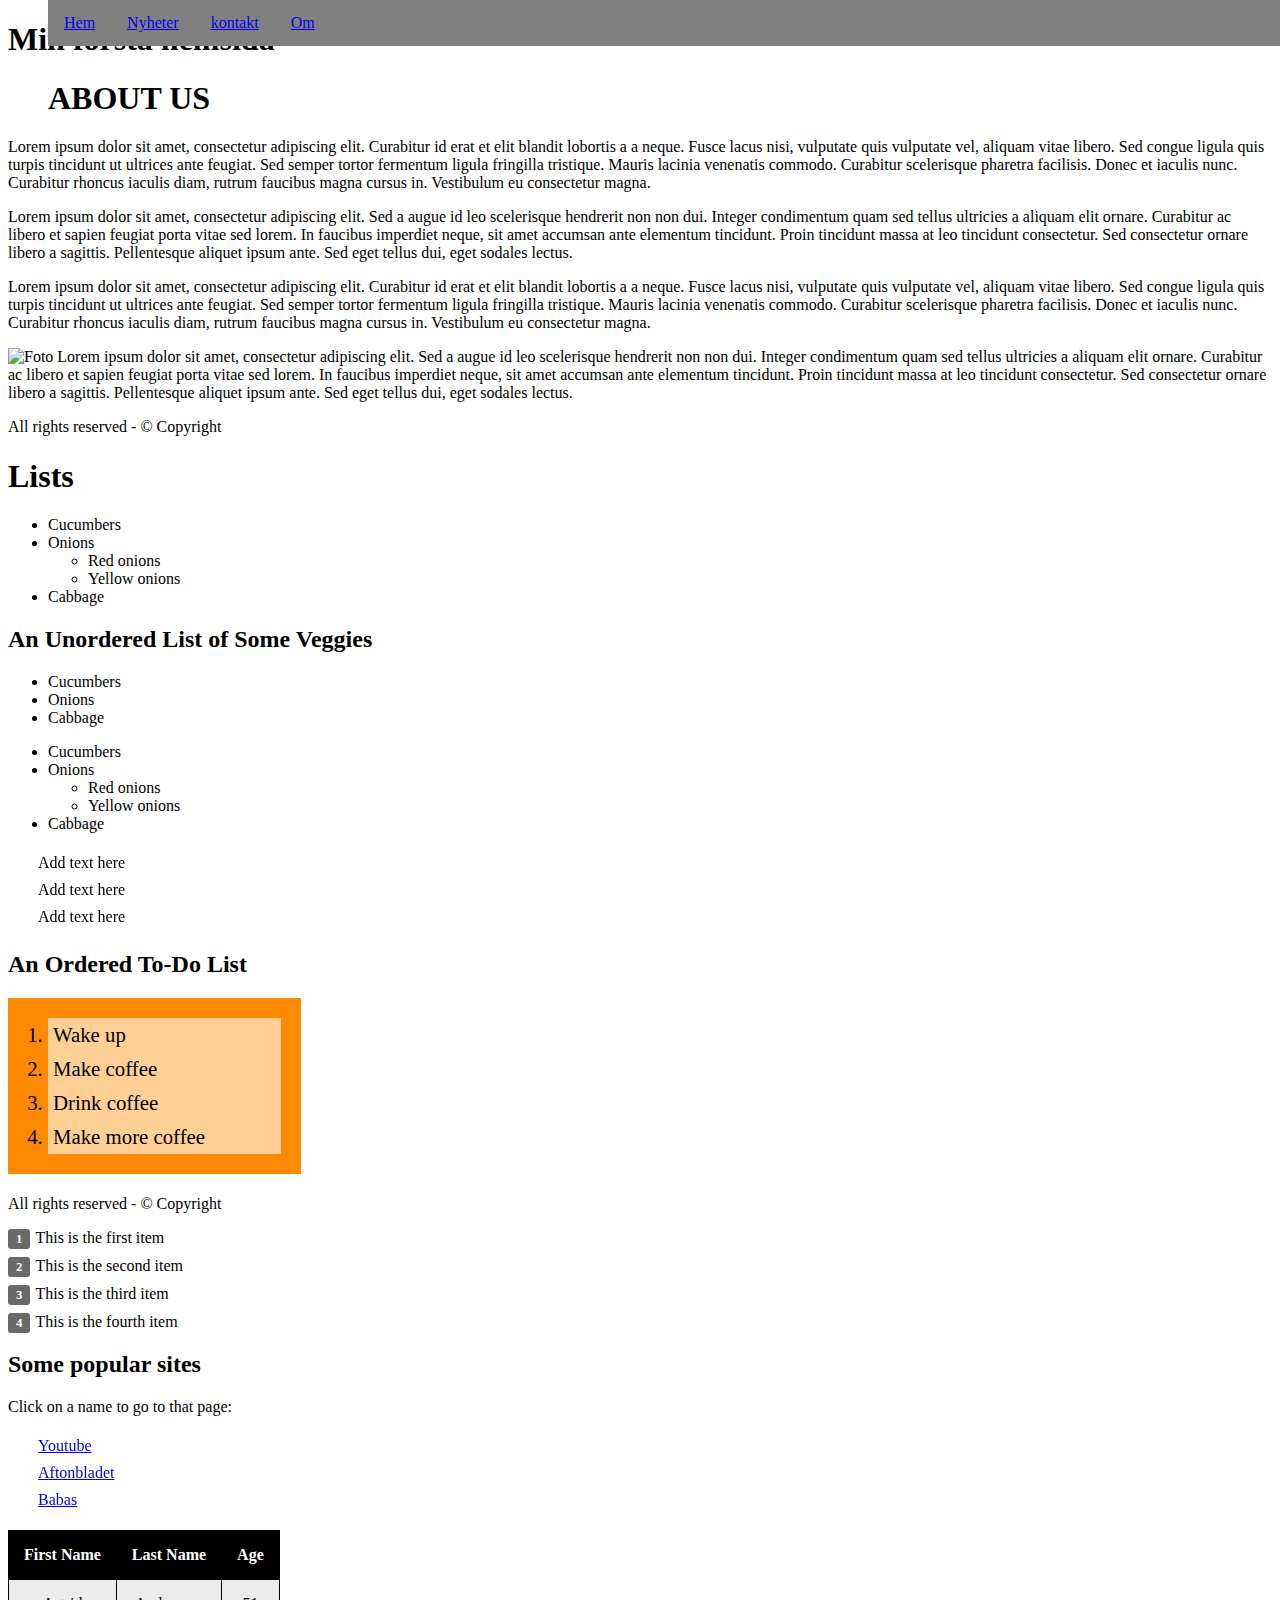
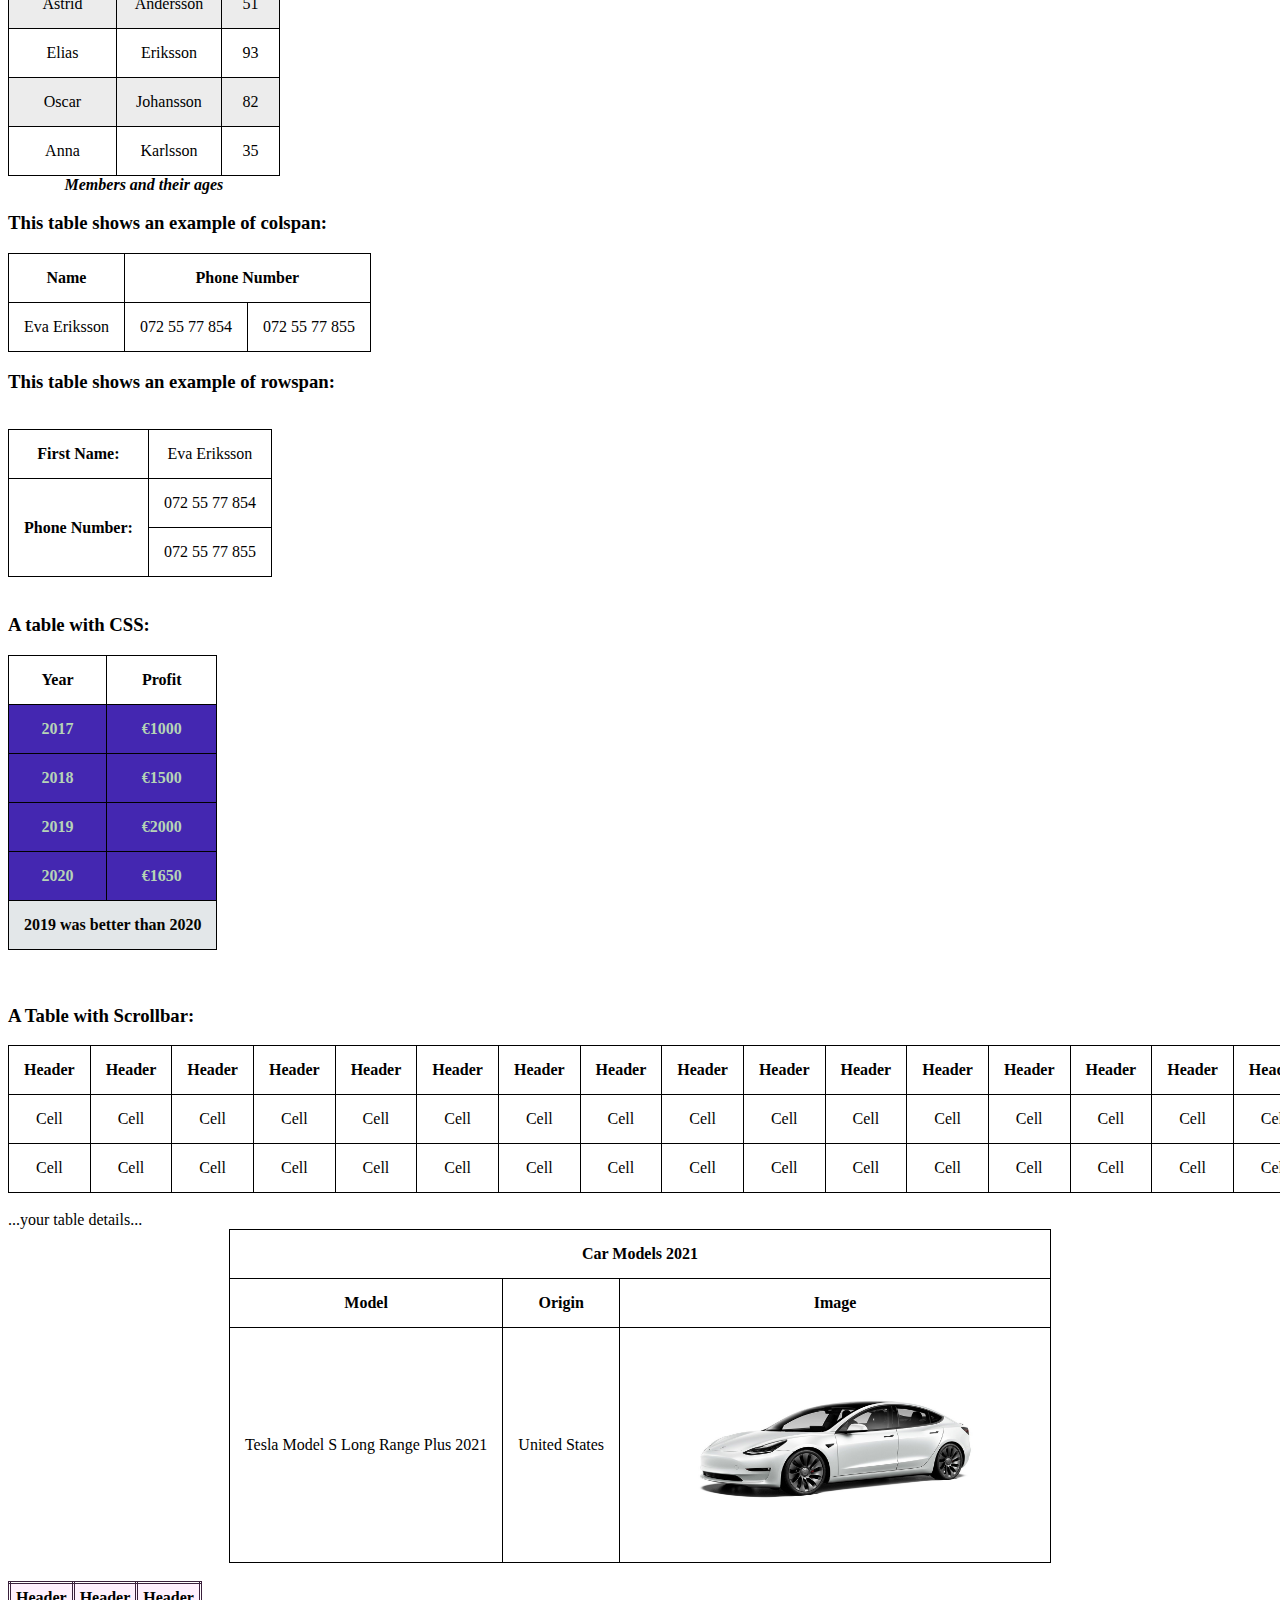
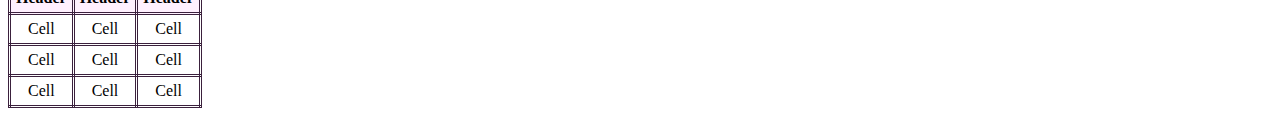
==== about.html @ 67925290 "Update about.html" ====
<!DOCTYPE html>
<html>
<head>
    <title>Exempel 1 navigation bar</title>
    <meta charset = "utf-8" />
    <link href = "css/navigation.css" rel="stylesheet" type="text/css" />
</head>
<body>
<!--wrapper börjar-->
    <div class="wrapper">
    <header class="header">
        <h1>Min första hemsida</h1>
    </header>
    <header class="mainmenu">
        <ul>
            <body>
                <div class="wrapper">
                    <header class ="header">
                        <h1>ABOUT US</h1>
                    </header
                        <header class="mainmenu">
                        <ul class="navbar">
                            <li><a href="home.html">Hem</a></li>
                            <li><a href="news.html">Nyheter</a></li>
                            <li><a href="contacts.html">kontakt</a></li>
                            <li><a href="about.html">Om</a></li>
                        </ul>
                    </header>
    <div class="wrapper_2col">
    <div class="leftcol">
      <p>
      Lorem ipsum dolor sit amet, consectetur adipiscing elit. Curabitur id erat
      et elit blandit lobortis a a neque. Fusce lacus nisi, vulputate quis vulputate
      vel, aliquam vitae libero. Sed congue ligula quis turpis tincidunt ut
      ultrices ante feugiat. Sed semper tortor fermentum ligula fringilla tristique.
      Mauris lacinia venenatis commodo. Curabitur scelerisque pharetra facilisis.
      Donec et iaculis nunc. Curabitur rhoncus iaculis diam, rutrum faucibus
      magna cursus in. Vestibulum eu consectetur magna.
      </p>
      <p>
        Lorem ipsum dolor sit amet, consectetur adipiscing elit. Sed a augue id
        leo scelerisque hendrerit non non dui. Integer condimentum quam sed tellus
        ultricies a aliquam elit ornare. Curabitur ac libero et sapien feugiat
        porta vitae sed lorem. In faucibus imperdiet neque, sit amet accumsan
        ante elementum tincidunt. Proin tincidunt massa at leo tincidunt consectetur.
        Sed consectetur ornare libero a sagittis. Pellentesque aliquet ipsum ante.
        Sed eget tellus dui, eget sodales lectus.
      </p>
    </div><!--leftcol slutar-->
    <div class="rightcol">
      <p>
        Lorem ipsum dolor sit amet, consectetur adipiscing elit. Curabitur id erat
        et elit blandit lobortis a a neque. Fusce lacus nisi, vulputate quis vulputate
        vel, aliquam vitae libero. Sed congue ligula quis turpis tincidunt ut
        ultrices ante feugiat. Sed semper tortor fermentum ligula fringilla tristique.
        Mauris lacinia venenatis commodo. Curabitur scelerisque pharetra facilisis.
        Donec et iaculis nunc. Curabitur rhoncus iaculis diam, rutrum faucibus
        magna cursus in. Vestibulum eu consectetur magna.
      </p>
      <p><img src="img/andreas.jpg" height="300" width="201" alt="Foto" />
        Lorem ipsum dolor sit amet, consectetur adipiscing elit. Sed a augue id
        leo scelerisque hendrerit non non dui. Integer condimentum quam sed tellus
        ultricies a aliquam elit ornare. Curabitur ac libero et sapien feugiat
        porta vitae sed lorem. In faucibus imperdiet neque, sit amet accumsan
        ante elementum tincidunt. Proin tincidunt massa at leo tincidunt consectetur.
        Sed consectetur ornare libero a sagittis. Pellentesque aliquet ipsum ante.
        Sed eget tellus dui, eget sodales lectus.
      </p>
      <div class="push"></div>
    </div><!--rightcol slutar-->
    </div><!--wrapper2col slutar-->
    <footer class="footer">
      <p>All rights reserved - &#169; Copyright</p>
<h1>Lists</h1>

<!--Unordered list start-->
        <ul class="unordered"> <li>Cucumbers</li> <li>Onions</li> <ul class="nested-ul"> <li>Red onions</li> <li>Yellow onions</li> </ul> <li>Cabbage</li> </ul>
        <h2> An Unordered List of Some Veggies </h2>

<ul>

<li>Cucumbers</li>

<li>Onions</li>

<li>Cabbage</li>

</ul>

<!--Unordered list end-->
        <ul>

<li>Cucumbers</li>

<li>Onions</li>

<ul>

<li>Red onions</li>

<li>Yellow onions</li>

</ul>

<li>Cabbage</li>

</ul>

        <ul class="list-image">

<li> Add text here </li>

<li> Add text here </li>

<li> Add text here </li>

</ul>
        
       
        
<!--Ordered list start-->
        <h2> An Ordered To-Do List </h2>

<ol class="ordered">

<li>Wake up</li>

<li>Make coffee</li>

<li>Drink coffee</li>

<li>Make more coffee</li>

</ol>

<!--Ordered list end-->

<!--Table start-->

<!--Table end-->

<footer class="footer">

<p>All rights reserved - &#169; Copyright</p>

</footer>

</div>

<!--wrapper slutar-->
<ol class="custom-box-list">

<li>This is the first item</li>

<li>This is the second item</li>

<li>This is the third item</li>

<li>This is the fourth item</li>

</ol>

 <h2>Some popular sites</h2>
        <p>Click on a name to go to that page:</p>
        <ul class="popular-sites">
            <li><a href="https://www.youtube.com/">Youtube</a></li>
            <li><a href="https://www.aftonbladet.se/">Aftonbladet</a></li>
            <li><a href="https://www.babas.nu/">Babas</a></li>
</ul> 
                    
                    
<!--Table start-->
<table class="table-simple">
    <caption>Members and their ages</caption>
<tr>
    <th>First Name</th>
    <th>Last Name</th>
    <th>Age</th>
</tr>

<tr>
    <td>Astrid</td>
    <td>Andersson</td>
    <td>51</td>
    </tr>
    
<tr>
    <td>Elias</td>
    <td>Eriksson</td>
    <td>93</td>
    </tr>

<tr>
    <td>Oscar</td>
    <td>Johansson</td>
    <td>82</td>
    </tr>

<tr>
    <td>Anna</td>
    <td>Karlsson</td>
    <td>35</td>
    </tr>

</table>
                    
<h3>This table shows an example of colspan:</h3>

<table>

<tr>

<th>Name</th>

<th colspan="2">Phone Number</th>

</tr>

<tr>
    <td>Eva Eriksson</td>
    <td>072 55 77 854</td>
    <td>072 55 77 855</td>

</tr>

</table>
<h3>This table shows an example of rowspan:</h3>

<table>

<br>                   
    

<tr>

<th>First Name:</th>

<td>Eva Eriksson </td>

</tr>

<tr>

<th rowspan="2">Phone Number:</th>

<td>072 55 77 854</td>

</tr>

<tr>

<td>072 55 77 855</td>

</tr>

</table>

<br>                   
                    
                    
<h3>A table with CSS:</h3>

<table class="head-body-foot">

<thead>

<tr>

<th>Year</th>

<th>Profit</th>

</tr>

</thead>

<tbody>

<tr>

<td>2017</td>

<td>€1000</td>

</tr>

<tr>

<td>2018</td>

<td>€1500</td>

</tr>

<tr>

<td>2019</td>

<td>€2000</td>

</tr>

<tr>

<td>2020</td>

<td>€1650</td>

</tr>

</tbody>

<tfoot>

<tr>

<td colspan="2">2019 was better than 2020</td>

</tr>

</tfoot>

</table>

<br>
                    

<br>
</body
<link href="CSS/lists-tables.css" rel="stylesheet" type="text/css" />                    
</html>
           
<!-- Table with scrollbar -->   
<h3>A Table with Scrollbar:</h3>
    <table class="many-columns">
      <thead>
        <tr>
          <th>Header</th>
          <th>Header</th>
          <th>Header</th>
          <th>Header</th>
          <th>Header</th>
          <th>Header</th>
          <th>Header</th>
          <th>Header</th>
          <th>Header</th>
          <th>Header</th>
          <th>Header</th>
          <th>Header</th>
          <th>Header</th>
          <th>Header</th>
          <th>Header</th>
          <th>Header</th>
          <th>Header</th>
          <th>Header</th>
          <th>Header</th>
          <th>Header</th>
          <th>Header</th>
          <th>Header</th>
          <th>Header</th>
          <th>Header</th>
          <th>Header</th>
          <th>Header</th>
          <th>Header</th>
          <th>Header</th>
          <th>Header</th>
          <th>Header</th>
        </tr>
      </thead>
      <tbody>
        <tr>
          <td>Cell</td>
          <td>Cell</td>
          <td>Cell</td>
          <td>Cell</td>
          <td>Cell</td>
          <td>Cell</td>
          <td>Cell</td>
          <td>Cell</td>
          <td>Cell</td>
          <td>Cell</td>
          <td>Cell</td>
          <td>Cell</td>
          <td>Cell</td>
          <td>Cell</td>
          <td>Cell</td>
          <td>Cell</td>
          <td>Cell</td>
          <td>Cell</td>
          <td>Cell</td>
          <td>Cell</td>
          <td>Cell</td>
          <td>Cell</td>
          <td>Cell</td>
          <td>Cell</td>
          <td>Cell</td>
          <td>Cell</td>
          <td>Cell</td>
          <td>Cell</td>
          <td>Cell</td>
          <td>Cell</td>
        </tr>
        <tr>
          <td>Cell</td>
          <td>Cell</td>
          <td>Cell</td>
          <td>Cell</td>
          <td>Cell</td>
          <td>Cell</td>
          <td>Cell</td>
          <td>Cell</td>
          <td>Cell</td>
          <td>Cell</td>
          <td>Cell</td>
          <td>Cell</td>
          <td>Cell</td>
          <td>Cell</td>
          <td>Cell</td>
          <td>Cell</td>
          <td>Cell</td>
          <td>Cell</td>
          <td>Cell</td>
          <td>Cell</td>
          <td>Cell</td>
          <td>Cell</td>
          <td>Cell</td>
          <td>Cell</td>
          <td>Cell</td>
          <td>Cell</td>
          <td>Cell</td>
          <td>Cell</td>
          <td>Cell</td>
          <td>Cell</td>
        </tr>
      </tbody>
    </table>
    <br>
                
<dive class="scroll-bar"
 
<table>
    ...your table details...
                </table>
            </dive>
        

        
<table class="table-image">

<tr>

<th colspan="3">Car Models 2021</th>

</tr>

<tr>

<th>Model</th>

<th>Origin</th>

<th>Image</th>

</tr>

<tr>

<td>Tesla Model S Long Range Plus 2021</td>

<td>United States</td>

<td><img src="tesla.png" alt="Tesla car 2021" height=200 width=400></td>

</tr>

</table>

<br>
 
        
<table class="GeneratedTable">
  <thead>
    <tr>
      <th>Header</th>
      <th>Header</th>
      <th>Header</th>
    </tr>
  </thead>
  <tbody>
    <tr>
      <td>Cell</td>
      <td>Cell</td>
      <td>Cell</td>
    </tr>
    <tr>
      <td>Cell</td>
      <td>Cell</td>
      <td>Cell</td>
    </tr>
    <tr>
      <td>Cell</td>
      <td>Cell</td>
      <td>Cell</td>
    </tr>
  </tbody>
</table>
---- css/navigation.css ----
.navbar {
  list-style-type: none; 
  margin: 0; 
  padding: 0; 
  background-color: grey;
  position: fixed;
  top: 0;
  width: 100%;
}

.navbar li{
  float: left;
}

.navbar li a {
  display: block; 
  color: 000; 
  text-align: center; 
  padding: 14px 16px; 
  text decoration: none; 
  text-align: center;
}

.navbar li a:hover {
  background-color: #111; 
  color: white;
} 

.ordered {
  background: #FD8A00;
  padding: 20px;
  width: 20%;
  font-family: 'Brush Script MT', cursive;
  font-size: 1.3em;

}

.ordered li {
  background: #FFCF95;
  padding: 5px;
  margin-left: 20px;

}

.custom-box-list {
  margin: 0;
  padding: 0;
  list-style-type: none;
  
}

.custom-box-list li {
  counter-increment: step-counter;
  margin-bottom: 10px;

}

.custom-box-list li::before {
  content: counter(step-counter);
  margin-right: 5px;
  font-size: 80%;
  background-color: rgb(105,105,105);
  color: white;
  font-weight: bold;
  padding: 3px 8px;
  border-radius: 3px;

}

.list-image {
  list-style: none;
  padding-left: 0;

}

.list-image li {
  position: relative;
  padding-left: 30px;
  line-height: 170%;

}

.list-image {
  list-style: none;
  padding-left: 0;

}

.list-image li {
  position: relative;
  padding-left: 30px;
  line-height: 170%;

}

.list-image li:before {
  content: '';
  width: 20px;
  height: 20px;
  position: absolute;
  background-image: url('cat (1)');
  background-size: cover;
  background-position: center;
  left: 0;
  top: 50%;
  transform: translateY(-50%)

}





.popular-sites {
  list-style: none;
  padding-left: 0;

}

.popular-sites li {
  position: relative;
  padding-left: 30px;
  line-height: 170%;

}

.popular-sites li:before {
  content: '';
  width: 20px;
  height: 20px;
  position: absolute;
  background-image: url('pink-cosmos');
  background-size: cover;
  background-position: center;
  left: 0;
  top: 50%;
  transform: translateY(-50%)

}


table, th,td {

border: 1px solid black;

border-collapse: collapse;

}

th,td {

padding: 15px;

text-align: center;

}

caption {

caption-side: bottom;

text-align: center;

font-style: italic;

font-weight: bold;

color: black;

}

.table-simple th {

background-color: black;

color: white;

}

.table-simple tr:nth-child(even) {

background-color: #ececec;

}

.table-simple tr:nth-child(odd) {

background-color: #fff;

}

.table-simple tr:hover {

background-color: #acffe3;

<<<<<<< HEAD:css/navigation.css
}
=======
}

.head-body-foot thead {

color: purple;

background-color: rgb(243, 136, 13);

}

.head-body-foot tbody {

color: rgb(182, 212, 182);

font-weight: bold;

background-color: rgb(68, 39, 177);

}

.head-body-foot tfoot {

color: rgb(5, 4, 0);

background-color: rgb(227, 231, 233);

font-weight:bold ;

}

.head-body-foot thead:hover {

background-color: #acffe3;
}


.scroll-bar {
  overflow-x: auto; 
}

.table-image {

margin: 0 auto;

}

<style>
table.GeneratedTable {
  width: 70%;
  background-color: #fef0ff;
  border-collapse: collapse;
  border-width: 3px;
  border-color: #3a203c;
  border-style: double;
  color: #590769;
}

table.GeneratedTable td, table.GeneratedTable th {
  border-width: 3px;
  border-color: #3a203c;
  border-style: double;
  padding: 5px;
}

table.GeneratedTable thead {
  background-color: #fff0fe;
}
</style>
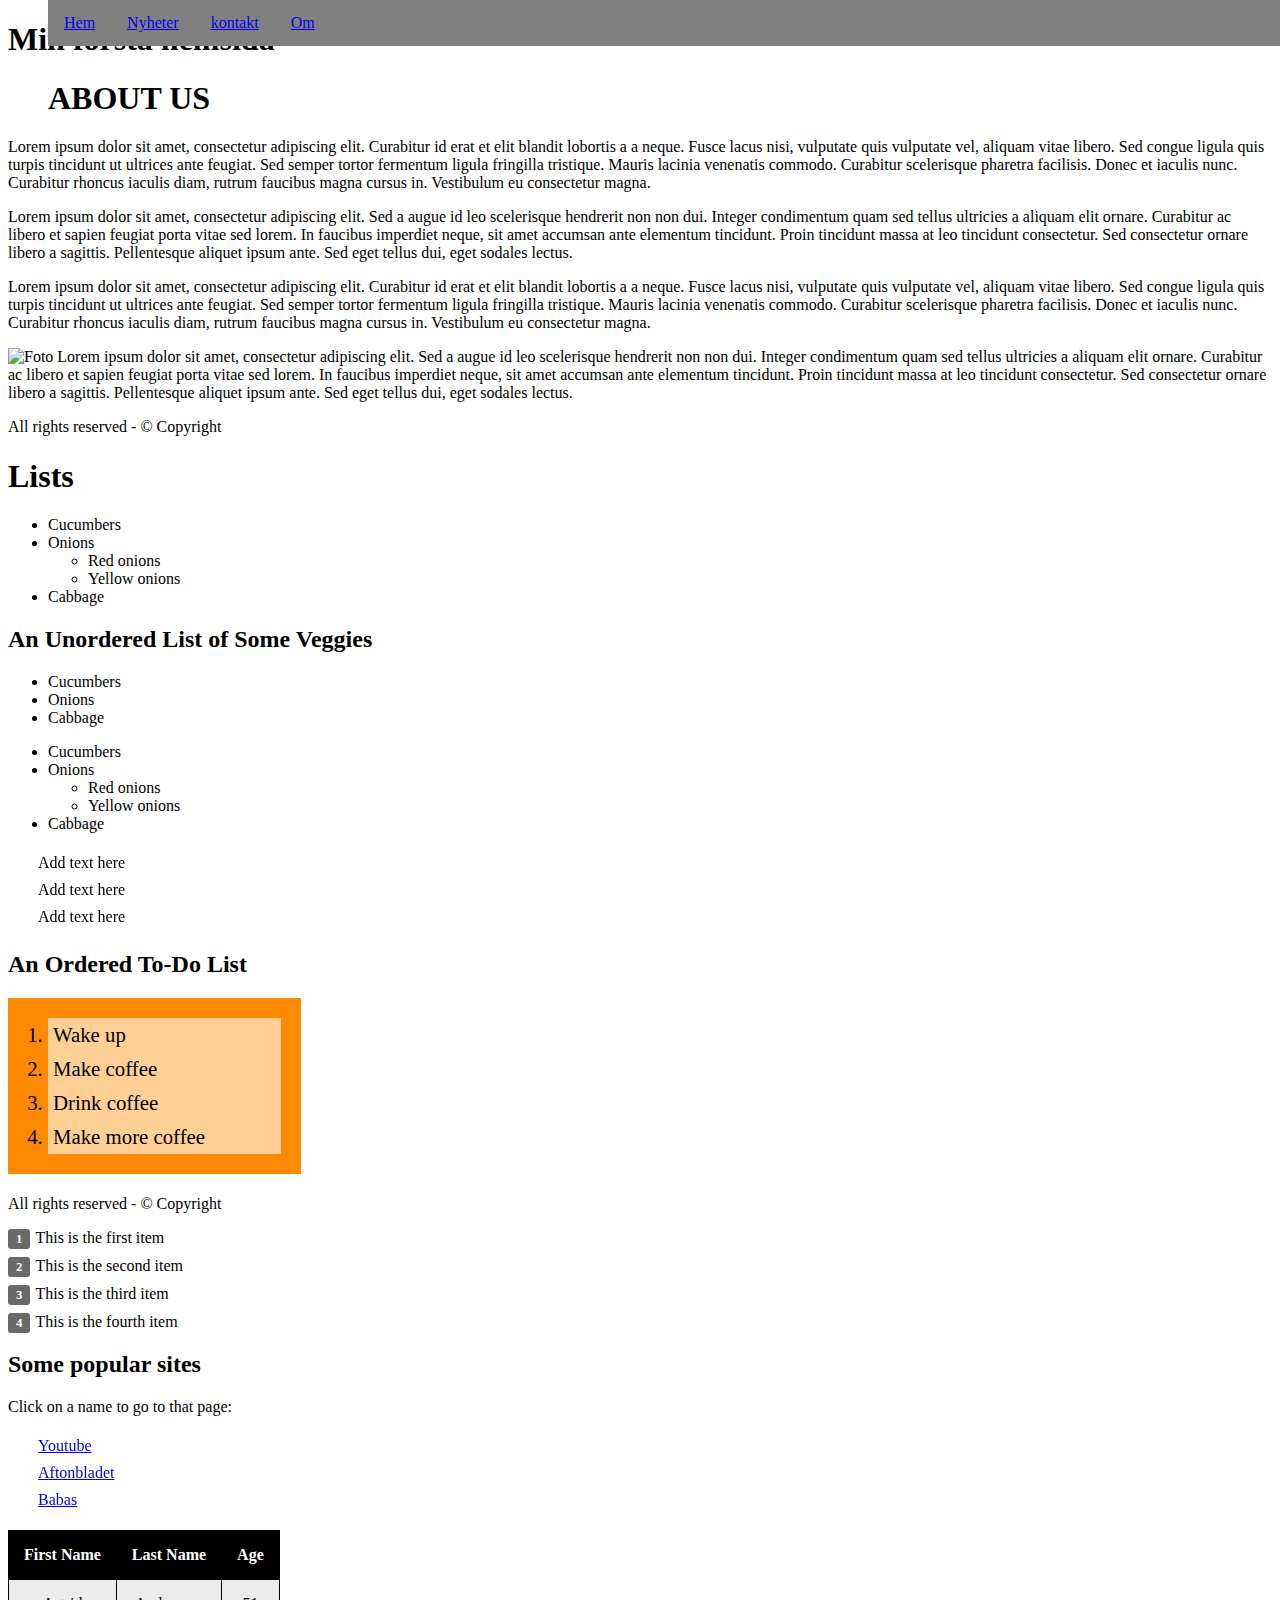
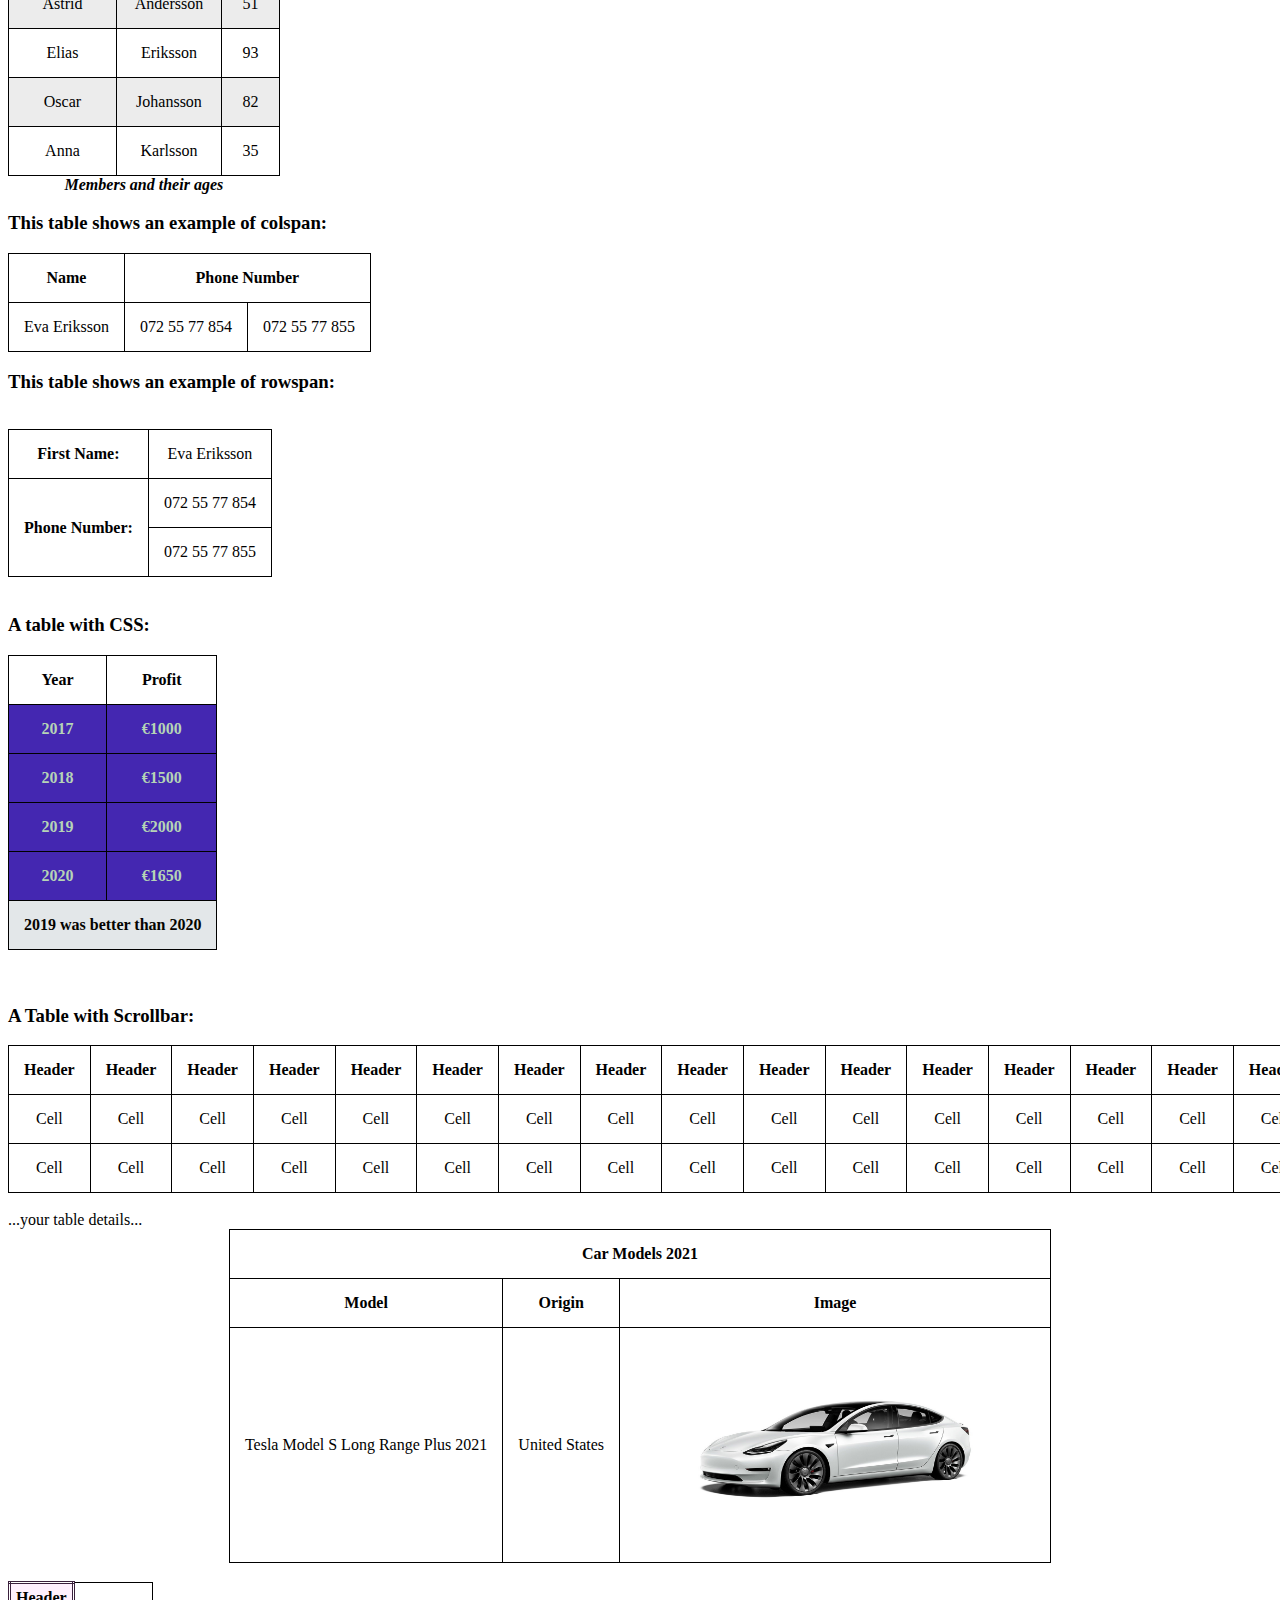
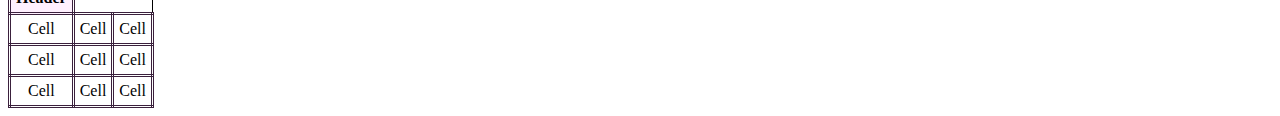
==== commit 881c6515: "Update about.html" ====
--- a/about.html
+++ b/about.html
@@ -482,8 +482,6 @@
   <thead>
     <tr>
       <th>Header</th>
-      <th>Header</th>
-      <th>Header</th>
     </tr>
   </thead>
   <tbody>
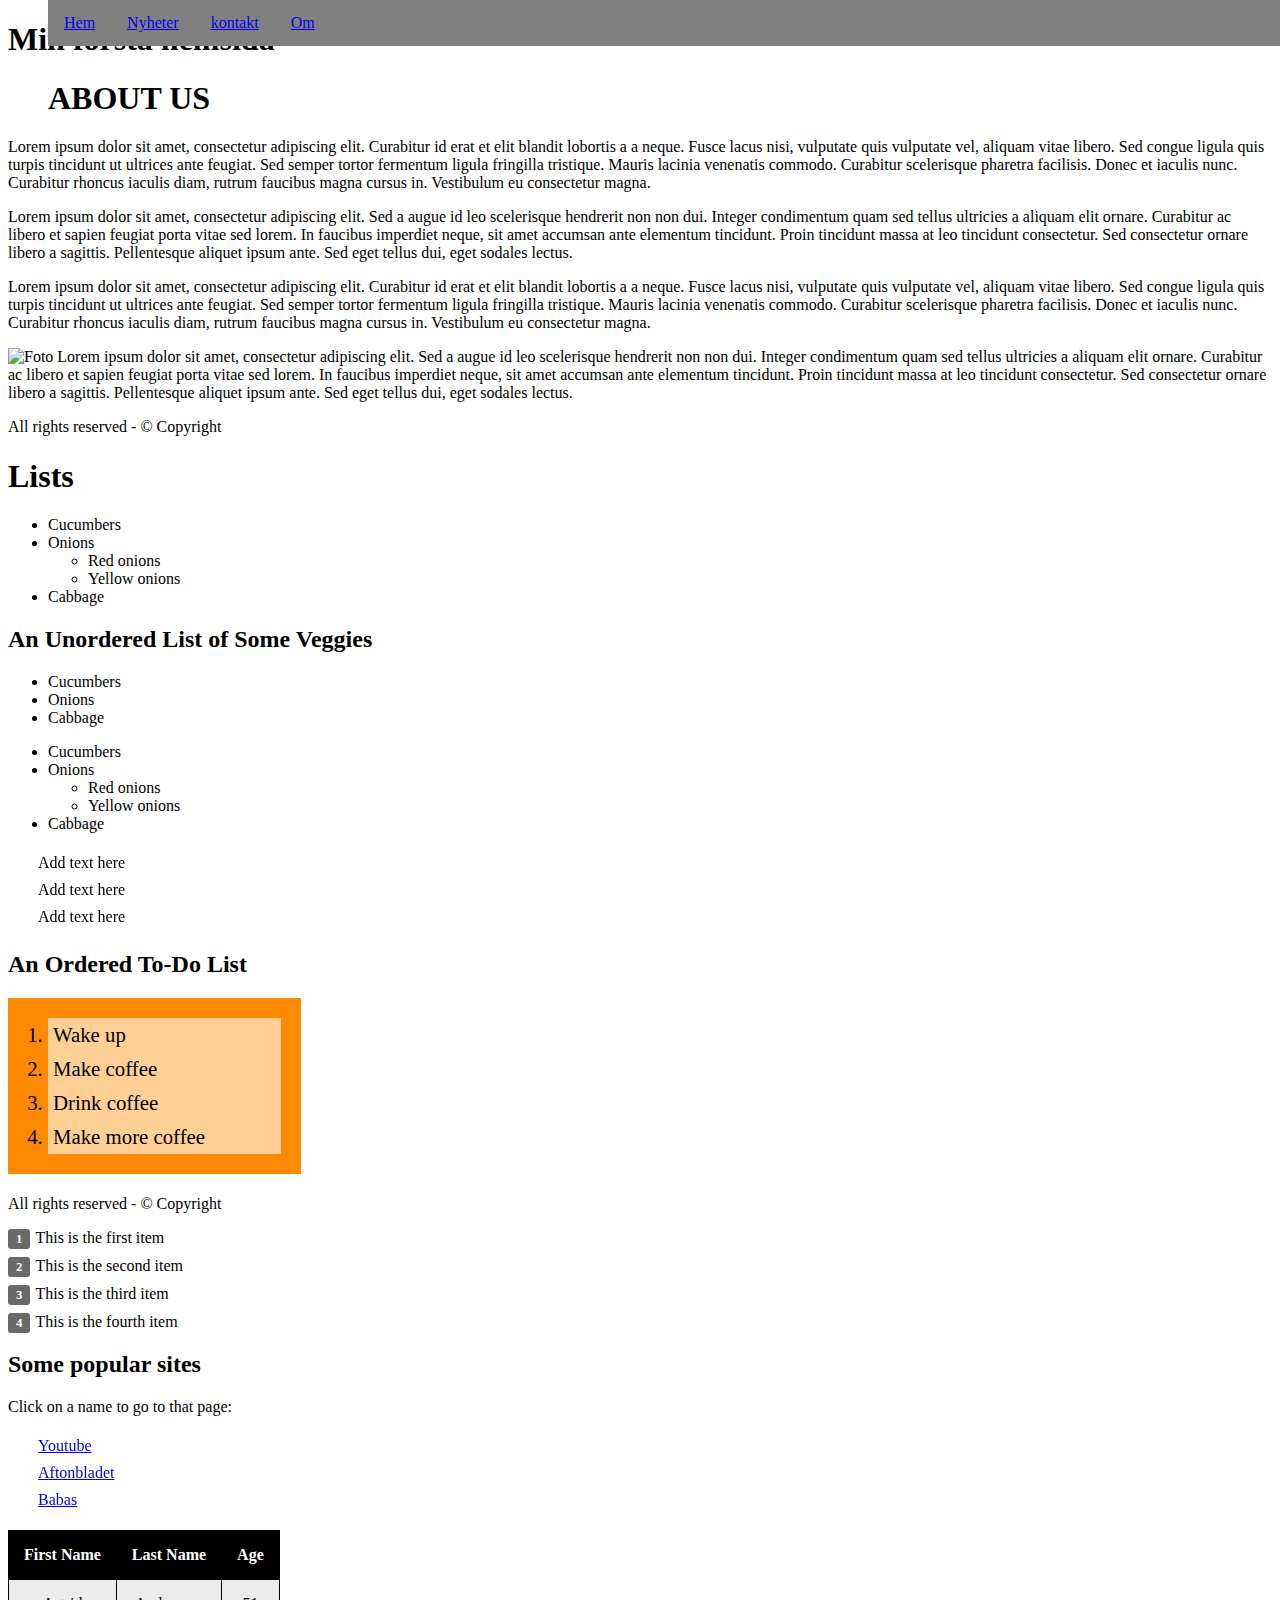
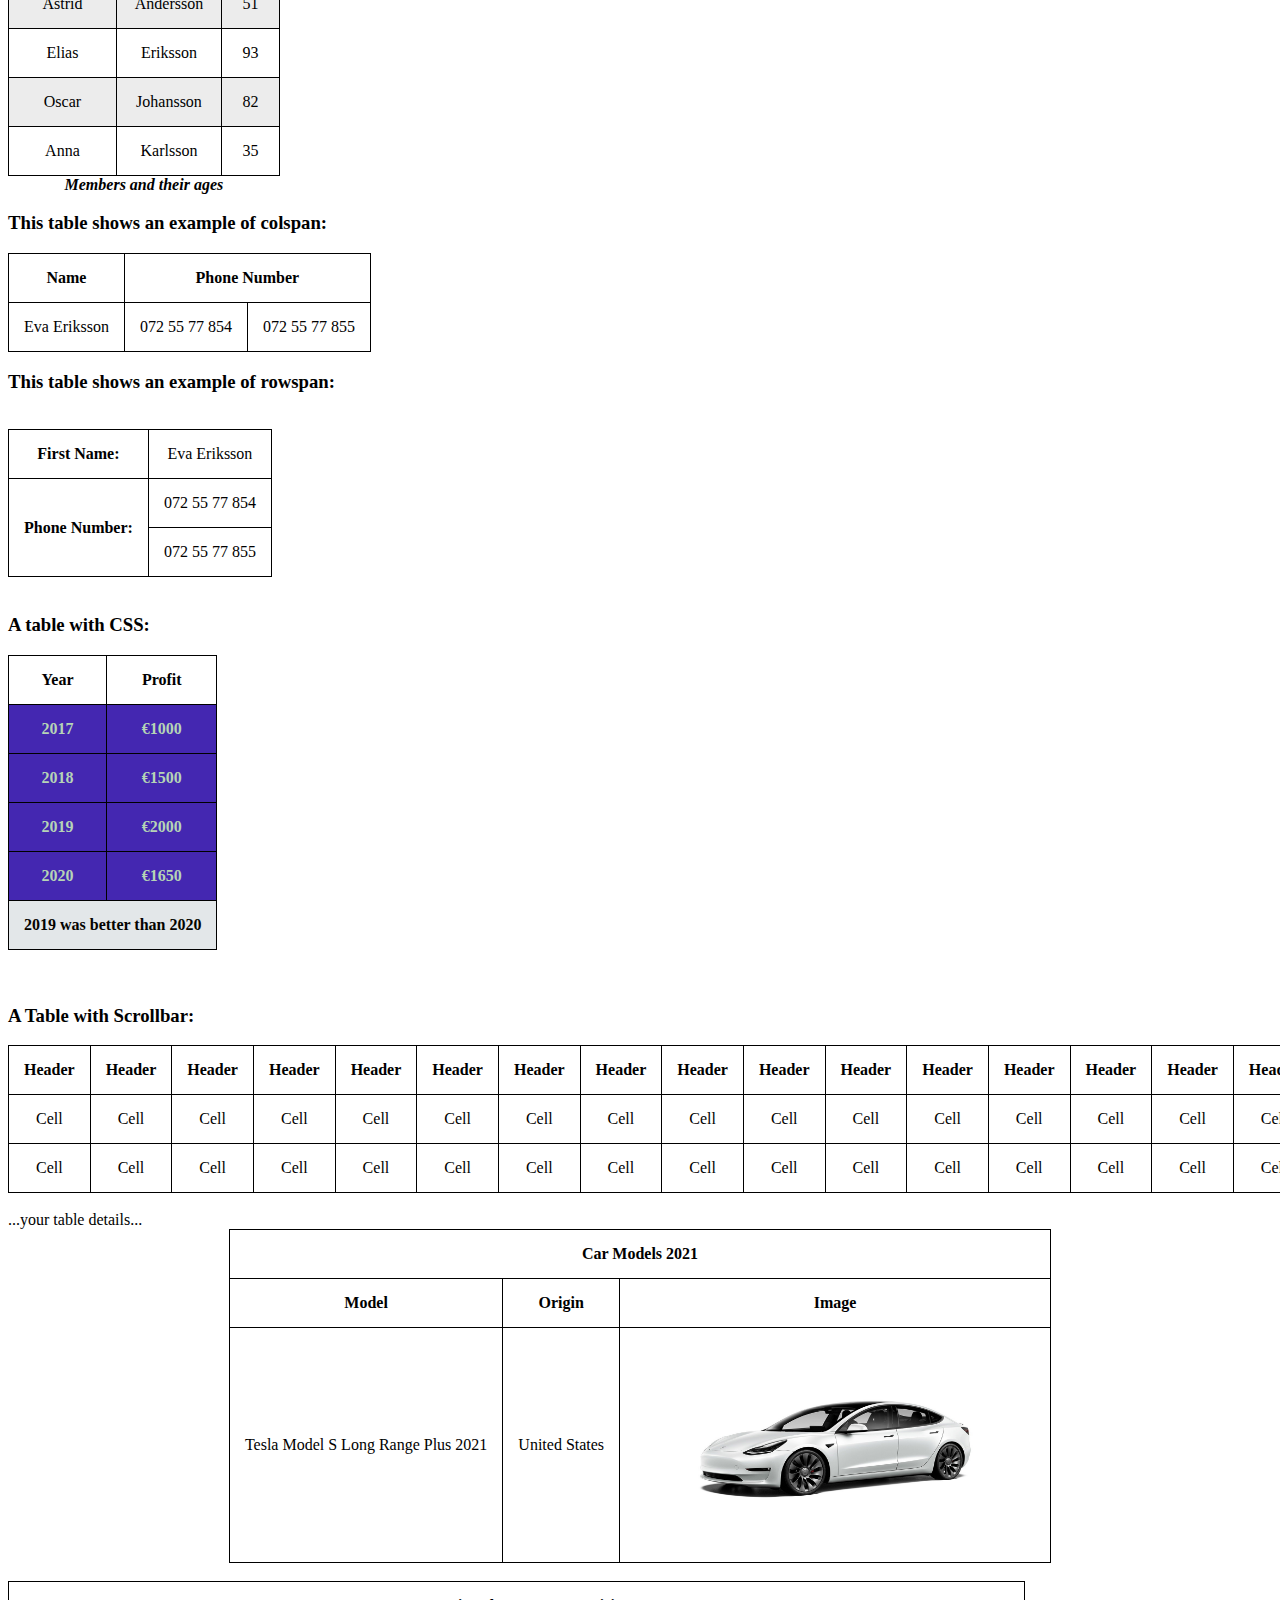
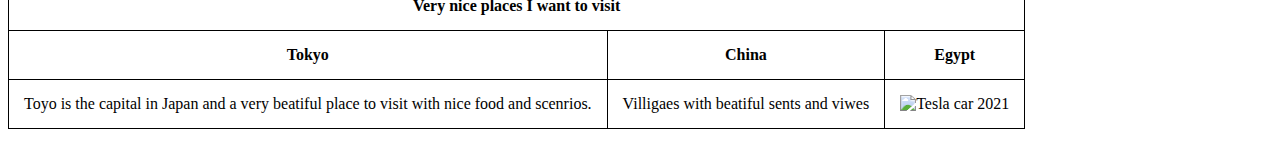
==== commit 8c1d87d2: "Update about.html" ====
--- a/about.html
+++ b/about.html
@@ -443,7 +443,7 @@
                 </table>
             </dive>
         
-
+ 
         
 <table class="table-image">
 
@@ -478,29 +478,45 @@
 <br>
  
         
-<table class="GeneratedTable">
-  <thead>
-    <tr>
-      <th>Header</th>
-    </tr>
-  </thead>
-  <tbody>
-    <tr>
-      <td>Cell</td>
-      <td>Cell</td>
-      <td>Cell</td>
-    </tr>
-    <tr>
-      <td>Cell</td>
-      <td>Cell</td>
-      <td>Cell</td>
-    </tr>
-    <tr>
-      <td>Cell</td>
-      <td>Cell</td>
-      <td>Cell</td>
-    </tr>
-  </tbody>
+        
+        
+        
+        
+        
+        
+        
+        
+        
+                
+<table class="myown">
+
+<tr>
+
+<th colspan="3">Very nice places I want to visit </th>
+
+</tr>
+
+<tr>
+
+<th>Tokyo</th>
+
+<th>China</th>
+
+<th>Egypt</th>
+
+</tr>
+
+<tr>
+
+<td>Toyo is the capital in Japan and a very beatiful place to visit with nice food and scenrios. </td>
+
+<td>Villigaes with beatiful sents and viwes</td>
+
+<td><img src="egypt.png " alt="Tesla car 2021" height=200 width=400></td>
+
+</tr>
+
 </table>
 
+<br>
                 
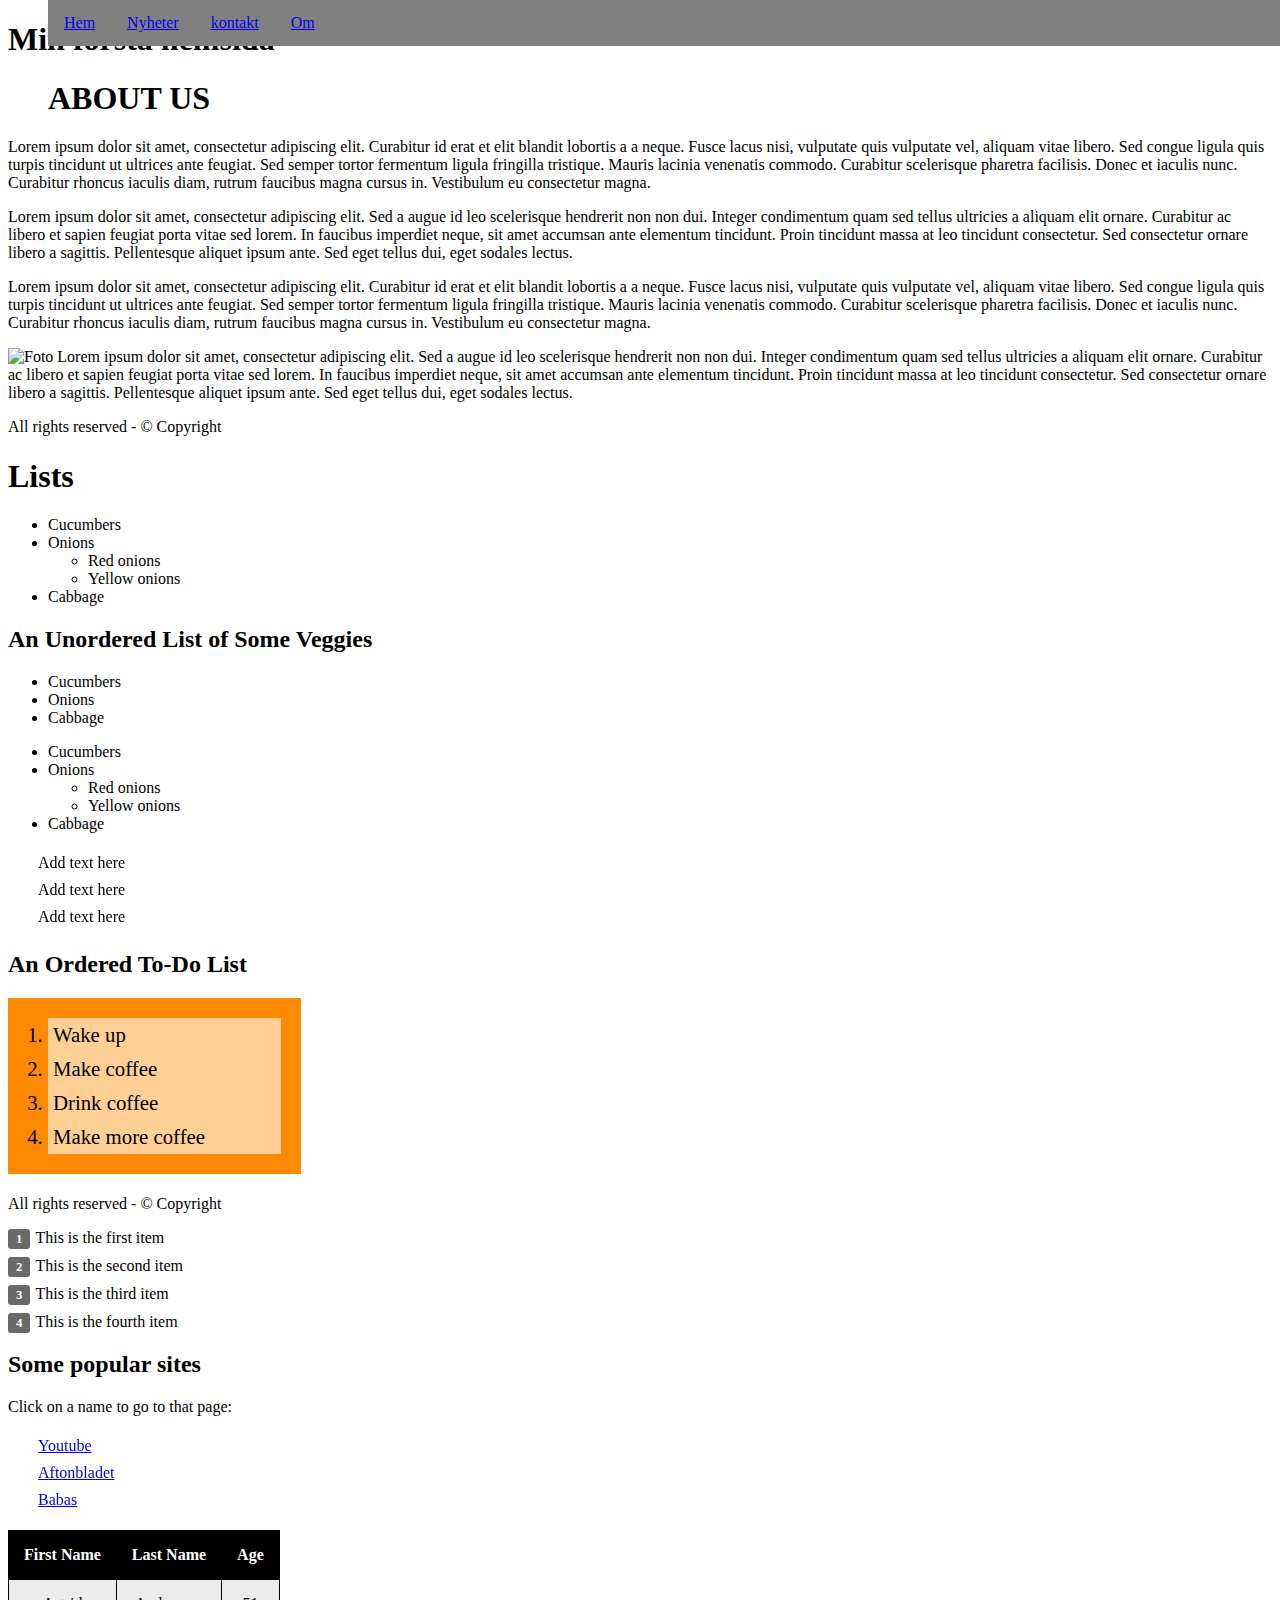
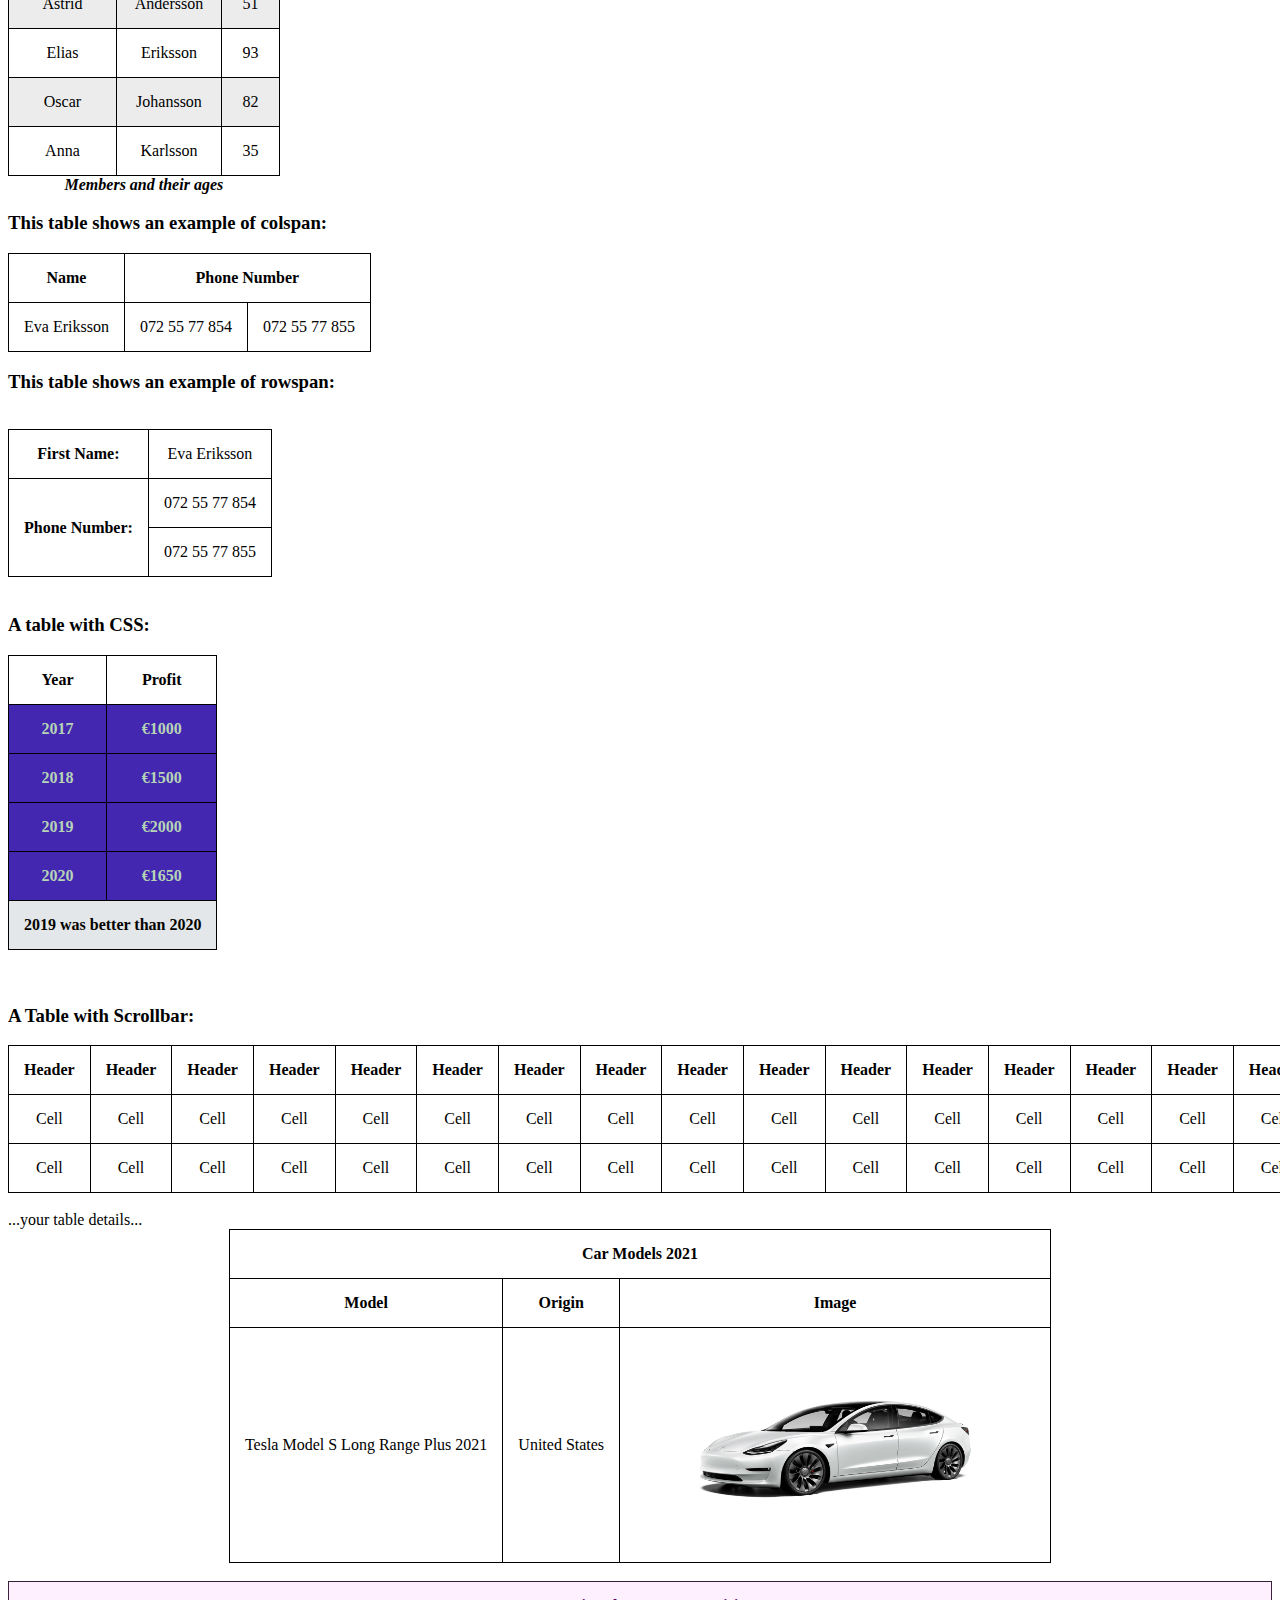
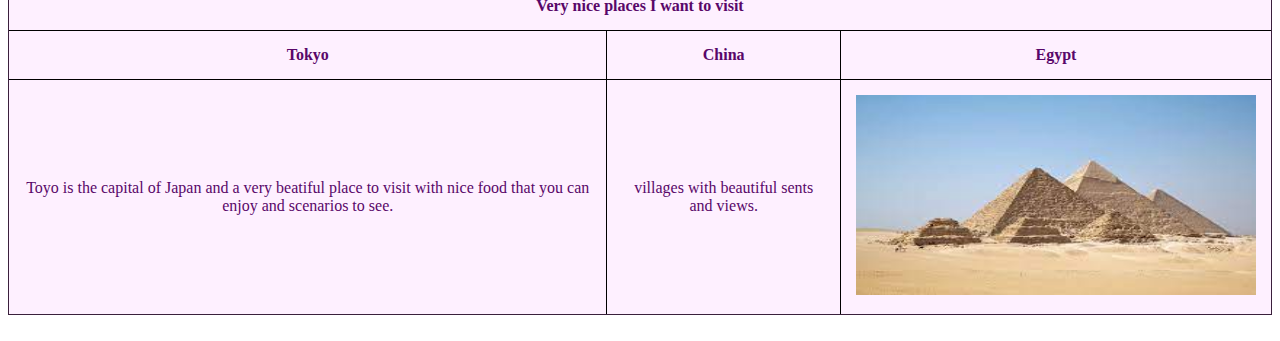
==== commit d645db51: "Update about.html" ====
--- a/about.html
+++ b/about.html
@@ -508,9 +508,9 @@
 
 <tr>
 
-<td>Toyo is the capital in Japan and a very beatiful place to visit with nice food and scenrios. </td>
-
-<td>Villigaes with beatiful sents and viwes</td>
+<td>Toyo is the capital of Japan and a very beatiful place to visit with nice food that you can enjoy and scenarios to see. </td>
+
+<td>villages with beautiful sents and views.</td>
 
 <td><img src="egypt.png " alt="Tesla car 2021" height=200 width=400></td>
 
--- a/css/navigation.css
+++ b/css/navigation.css
@@ -242,25 +242,11 @@
 
 }
 
-<style>
-table.GeneratedTable {
-  width: 70%;
+
+.myown {
   background-color: #fef0ff;
-  border-collapse: collapse;
-  border-width: 3px;
   border-color: #3a203c;
   border-style: double;
   color: #590769;
 }
-
-table.GeneratedTable td, table.GeneratedTable th {
-  border-width: 3px;
-  border-color: #3a203c;
-  border-style: double;
-  padding: 5px;
-}
-
-table.GeneratedTable thead {
-  background-color: #fff0fe;
-}
 </style>
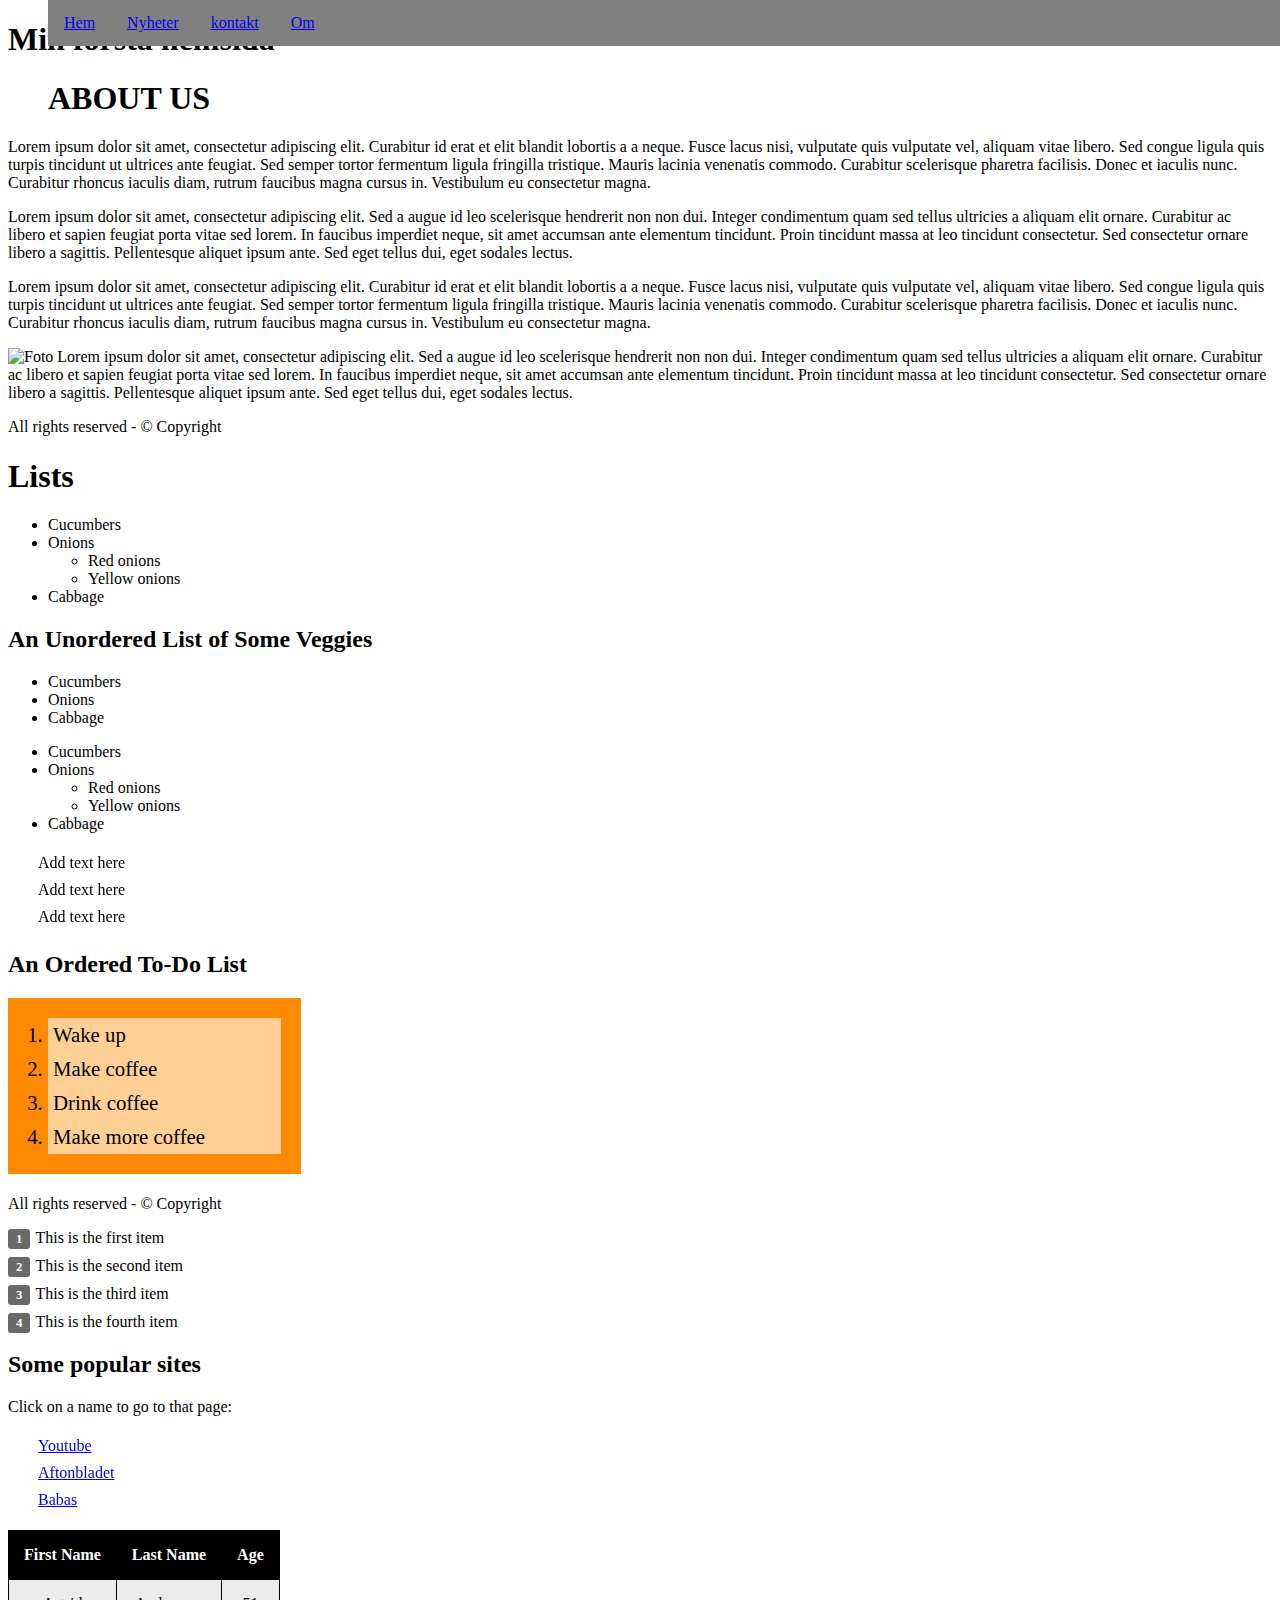
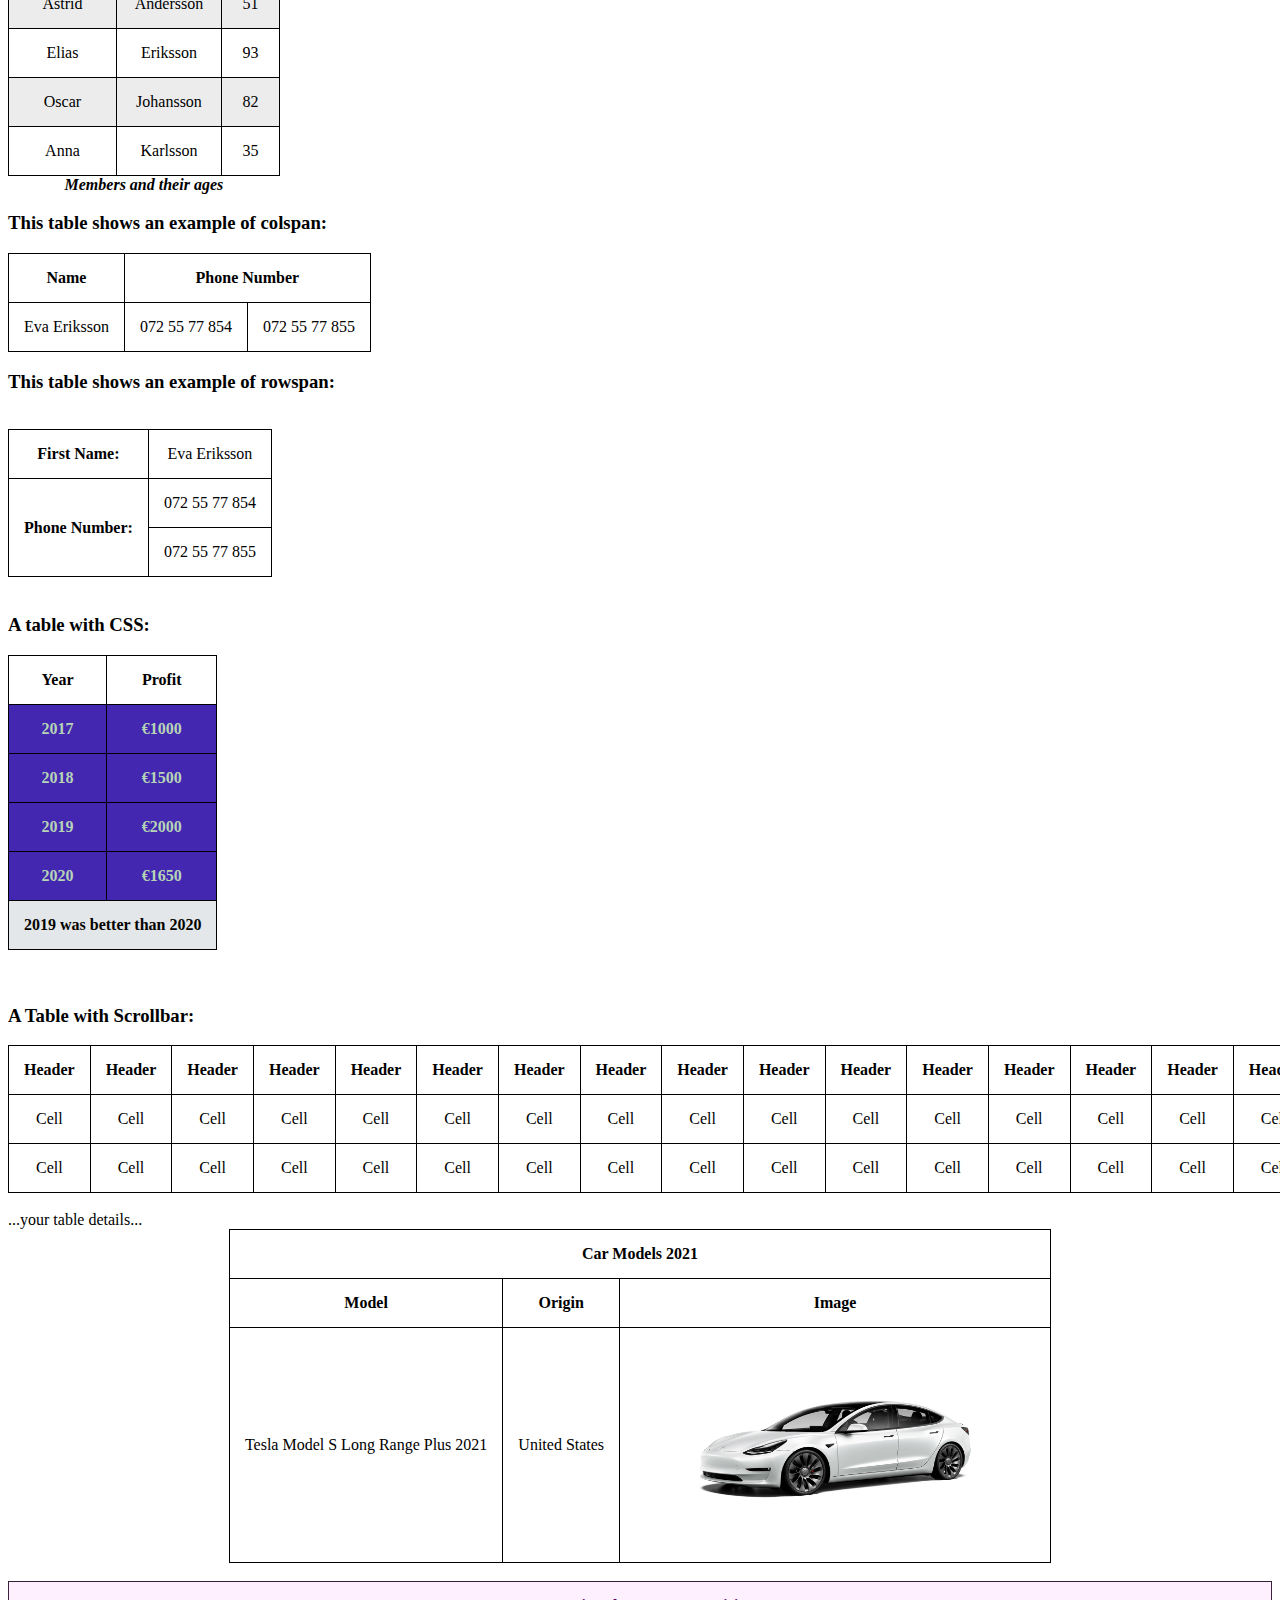
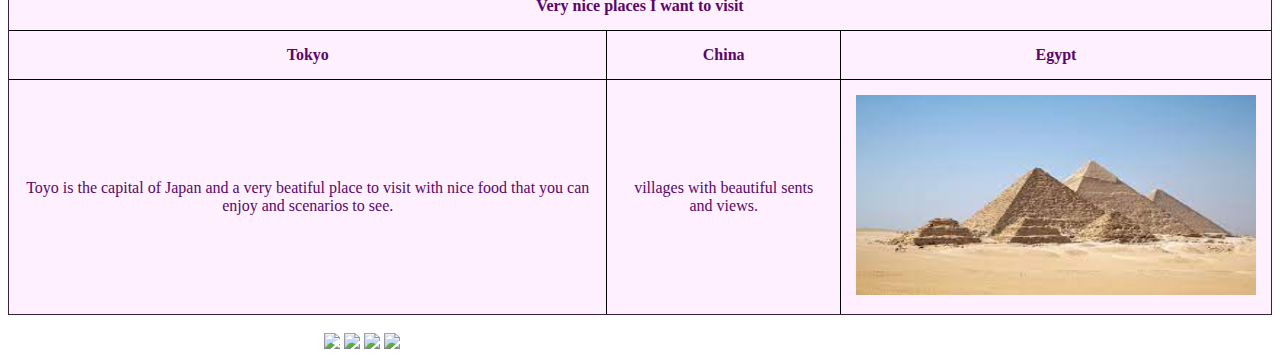
==== commit 0c955c42: "Update about.html" ====
--- a/about.html
+++ b/about.html
@@ -519,4 +519,23 @@
 </table>
 
 <br>
-                
+   
+<div class="div-content">
+
+<img class="mySlides" src="img1.jpg" style="width:100%">
+
+<img class="mySlides" src="img2.jpg" style="width:100%">
+
+<img class="mySlides" src="img3.jpg" style="width:100%">
+
+<img class="mySlides" src="img4.jpg" style="width:100%">
+
+<button class="slider-button display-left" onclick="changeImage(-1)">&#11164;</button>
+
+<button class="slider-button display-right" onclick="changeImage(1)">&#11166;</button>
+
+</div>
+        
+        
+        
+<link href="slider.css" rel="stylesheet" type="text/css" />
--- a/css/navigation.css
+++ b/css/navigation.css
@@ -250,3 +250,15 @@
   color: #590769;
 }
 </style>
+  
+
+.myown {
+  font-family: "Times New Roman", Times, serif;
+
+}
+
+
+
+<table style='font-family:"myown", Courier, monospace; font-size:80%' ...>...</table>
+
+
--- a/slider.css
+++ b/slider.css
@@ -0,0 +1,64 @@
+.div-content {
+
+margin-left: auto;
+
+margin-right: auto;
+
+max-width: 50%;
+
+position: relative;
+
+}
+
+.slider-button {
+
+border: none;
+
+display: inline-block;
+
+padding: 8px 8px;
+
+vertical-align: middle;
+
+overflow: hidden;
+
+text-decoration: none;
+
+color: white;
+
+background-color: transparent;
+
+text-align: center;
+
+cursor: pointer;
+
+white-space: nowrap;
+
+position: absolute;
+
+top: 50%;
+
+transform: translate(0%, -50%);
+
+-ms-transform: translate(0%, -50%)
+
+}
+
+.slider-button:hover {
+
+color: black;
+
+background-color:grey;
+
+}
+
+.display-left {
+
+left: 0%;
+
+}
+
+.display-right {
+
+right: 0%;
+}
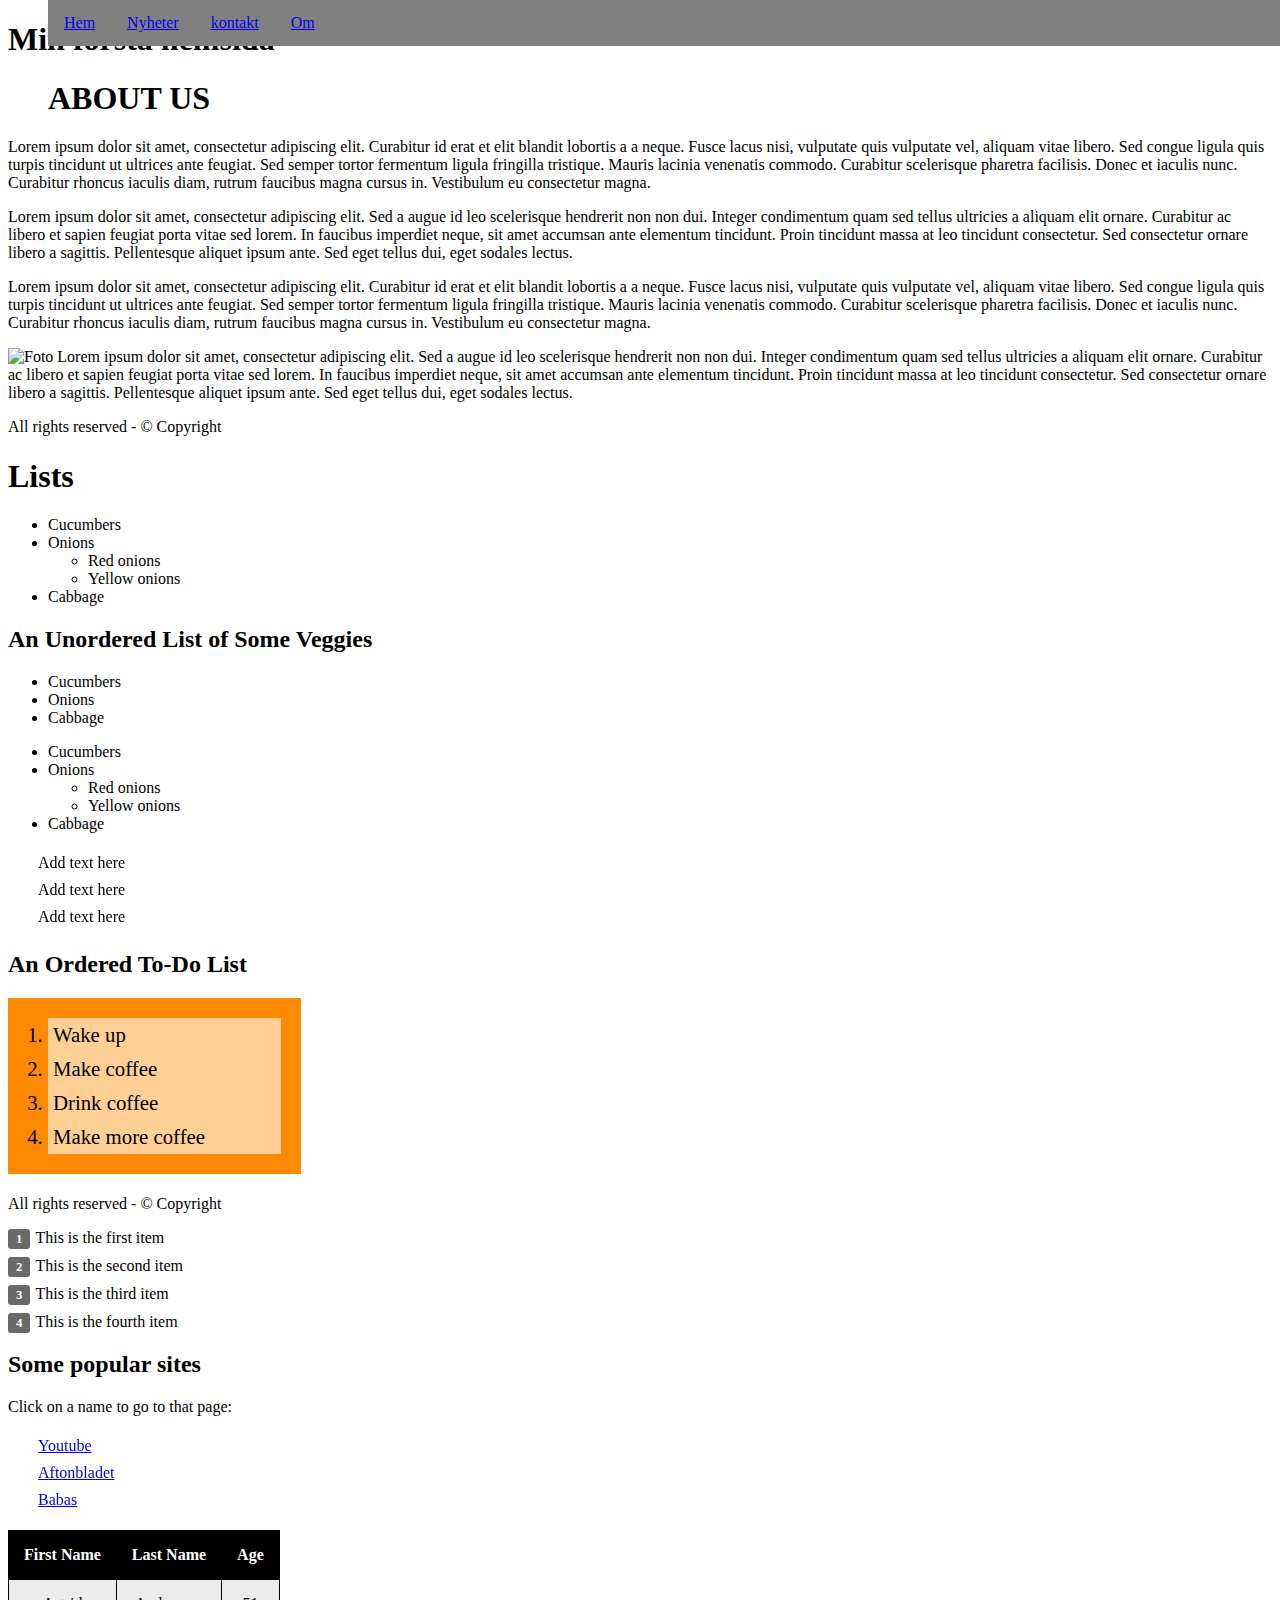
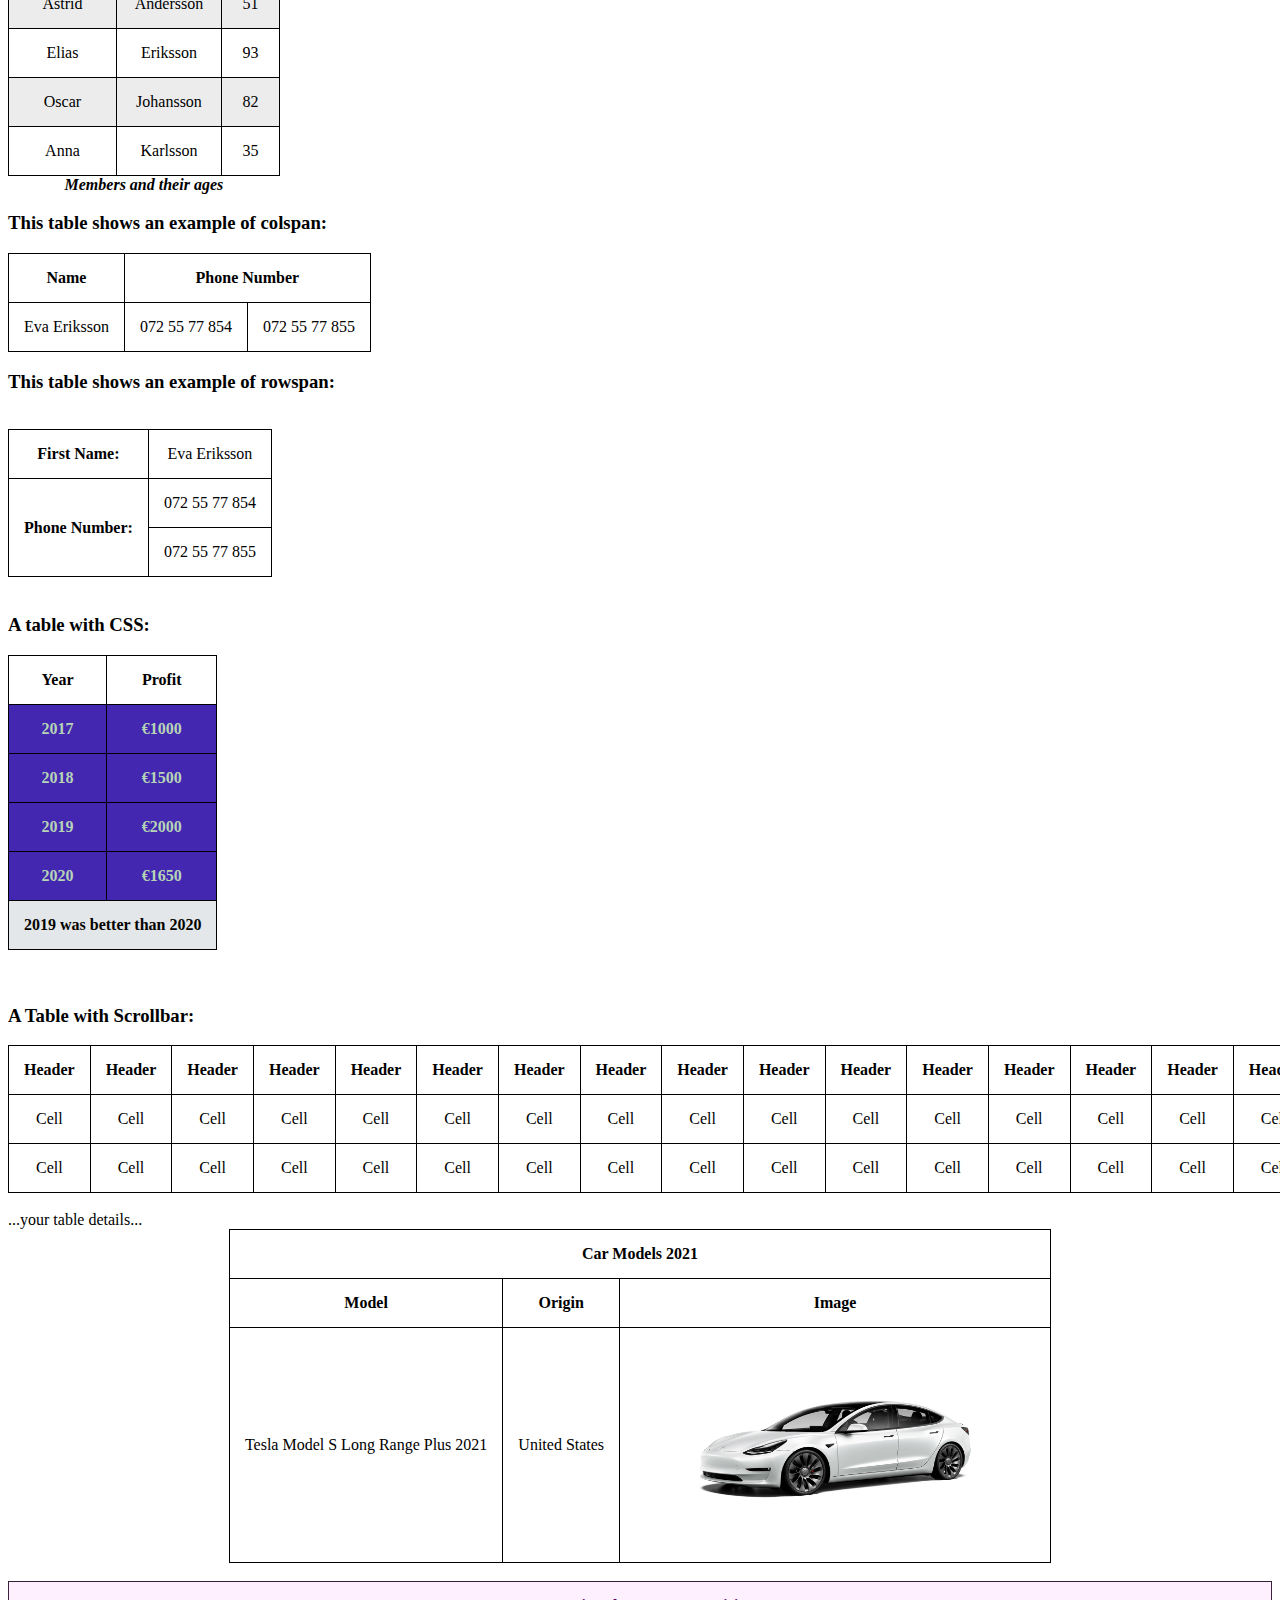
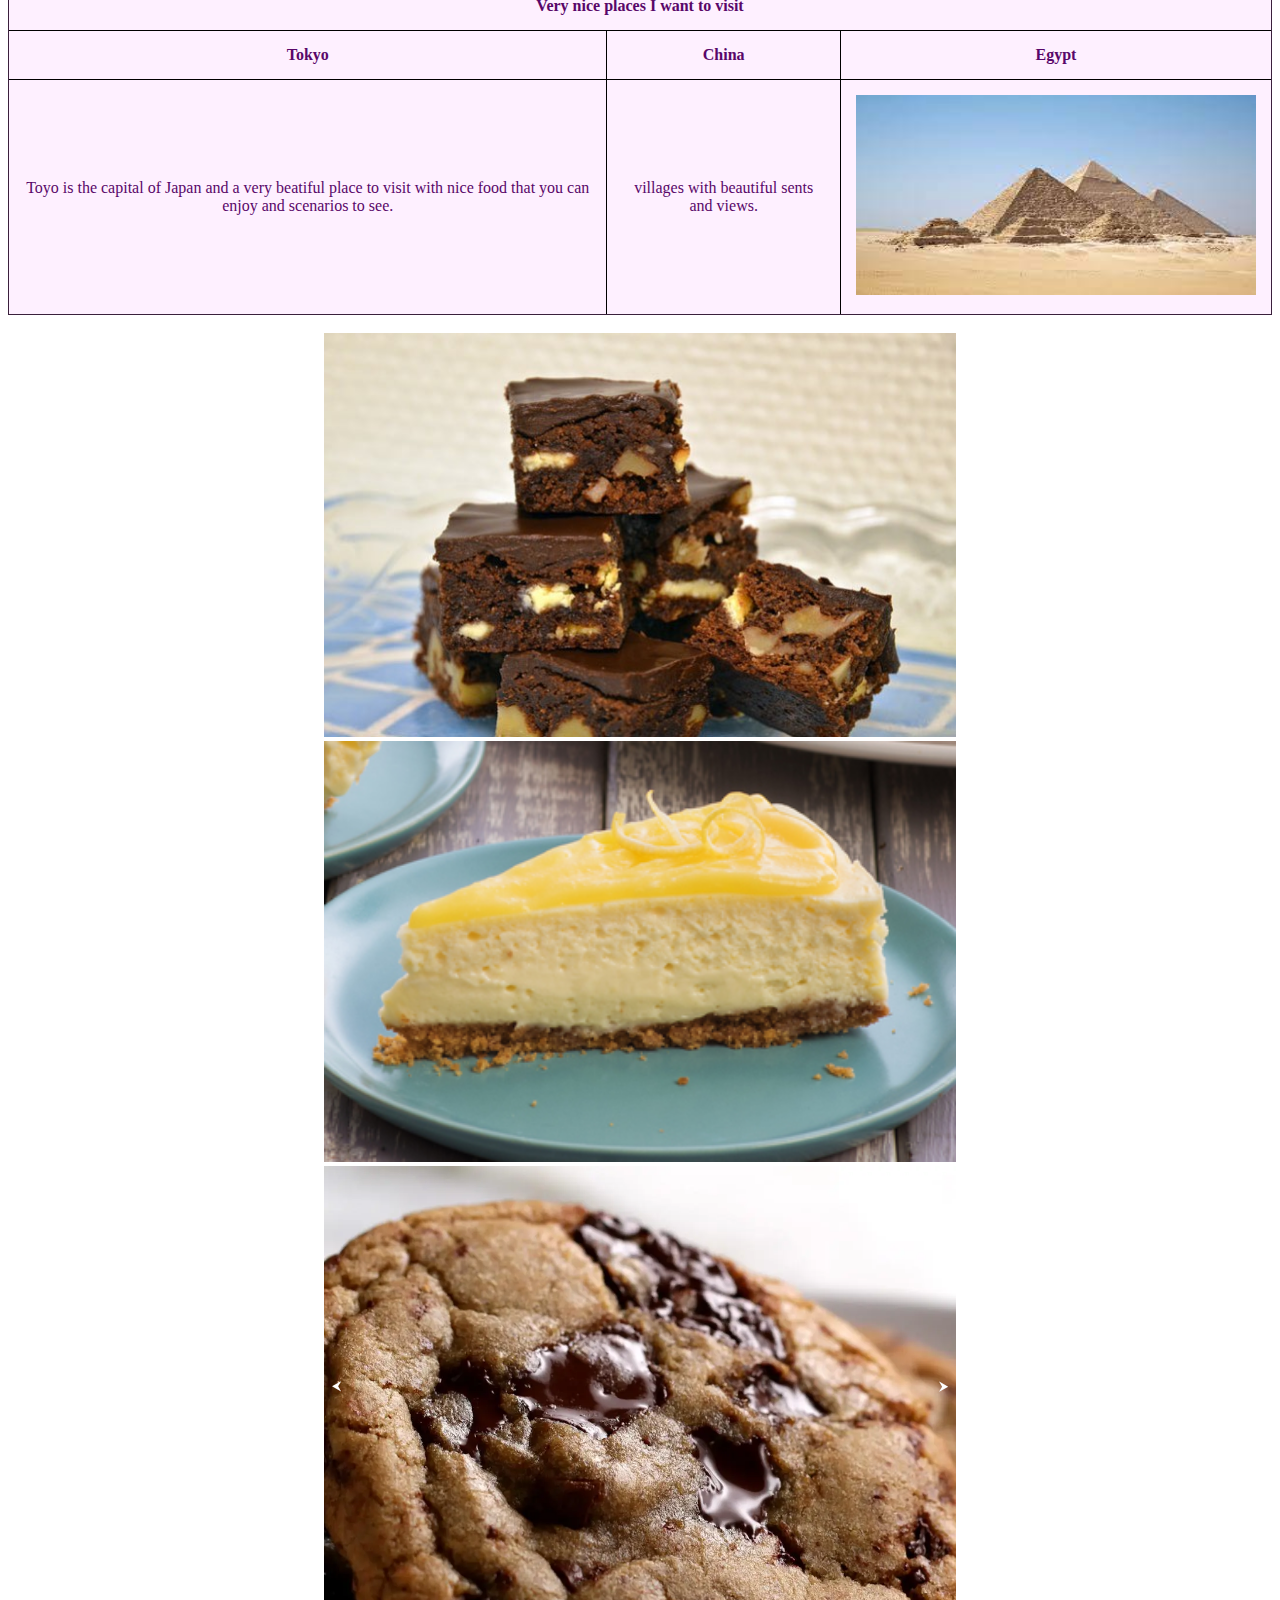
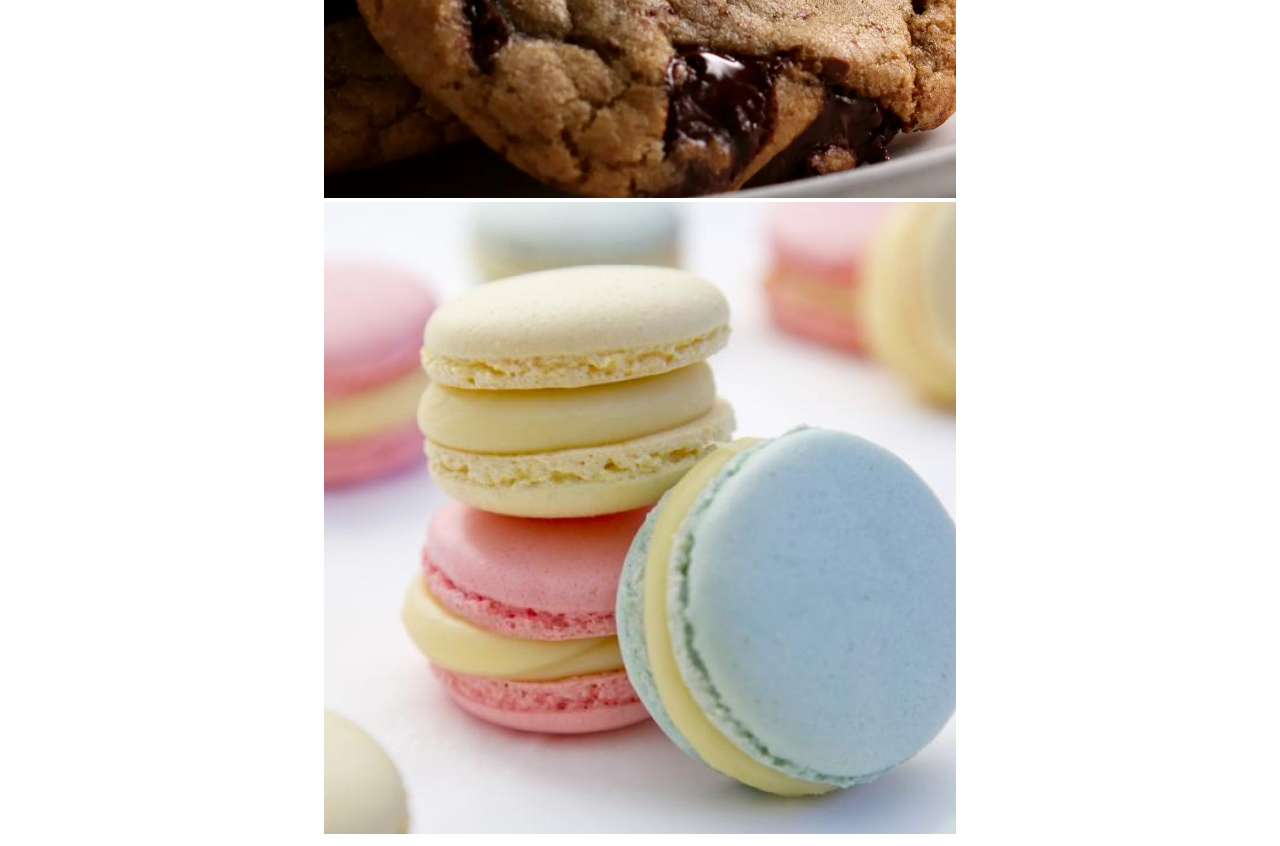
==== commit 6f7aed8e: "Update about.html" ====
--- a/about.html
+++ b/about.html
@@ -539,3 +539,7 @@
         
         
 <link href="slider.css" rel="stylesheet" type="text/css" />
+        
+<script src="image-slider.js"></script>
+
+</body>
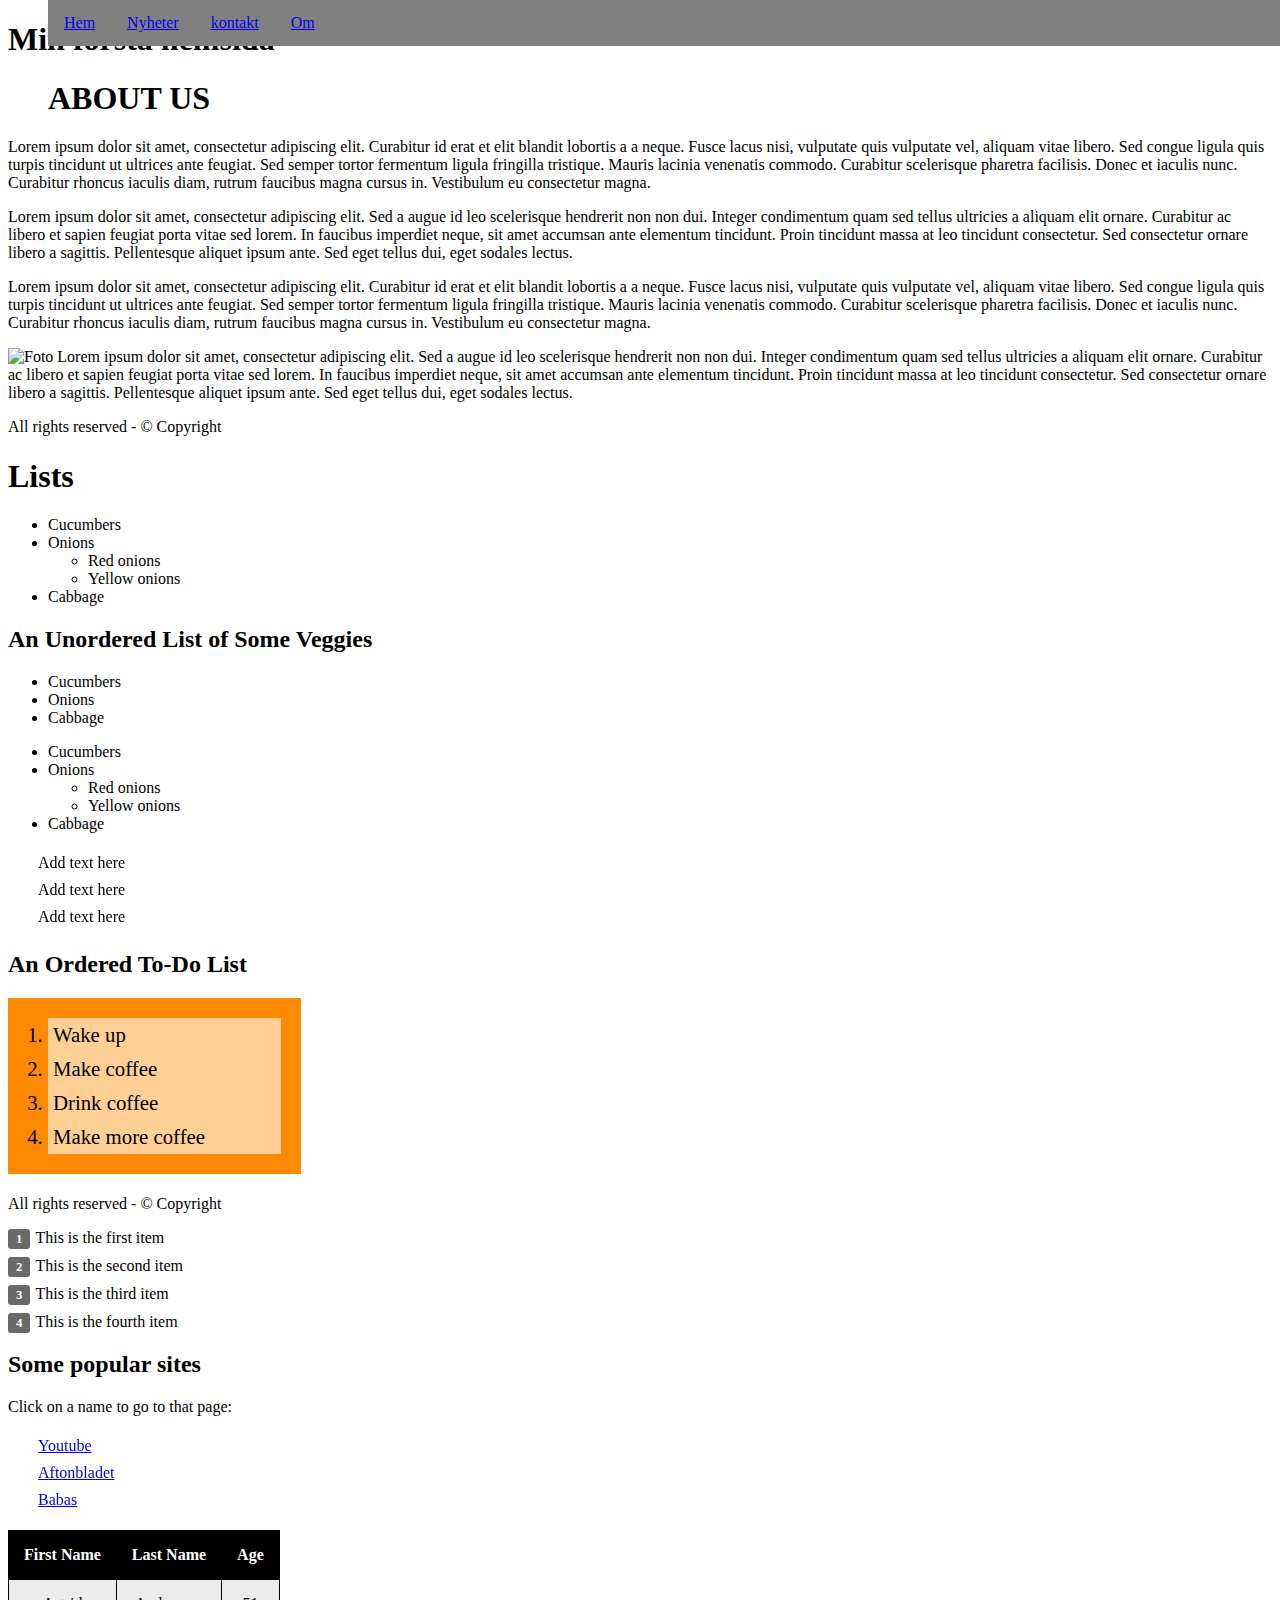
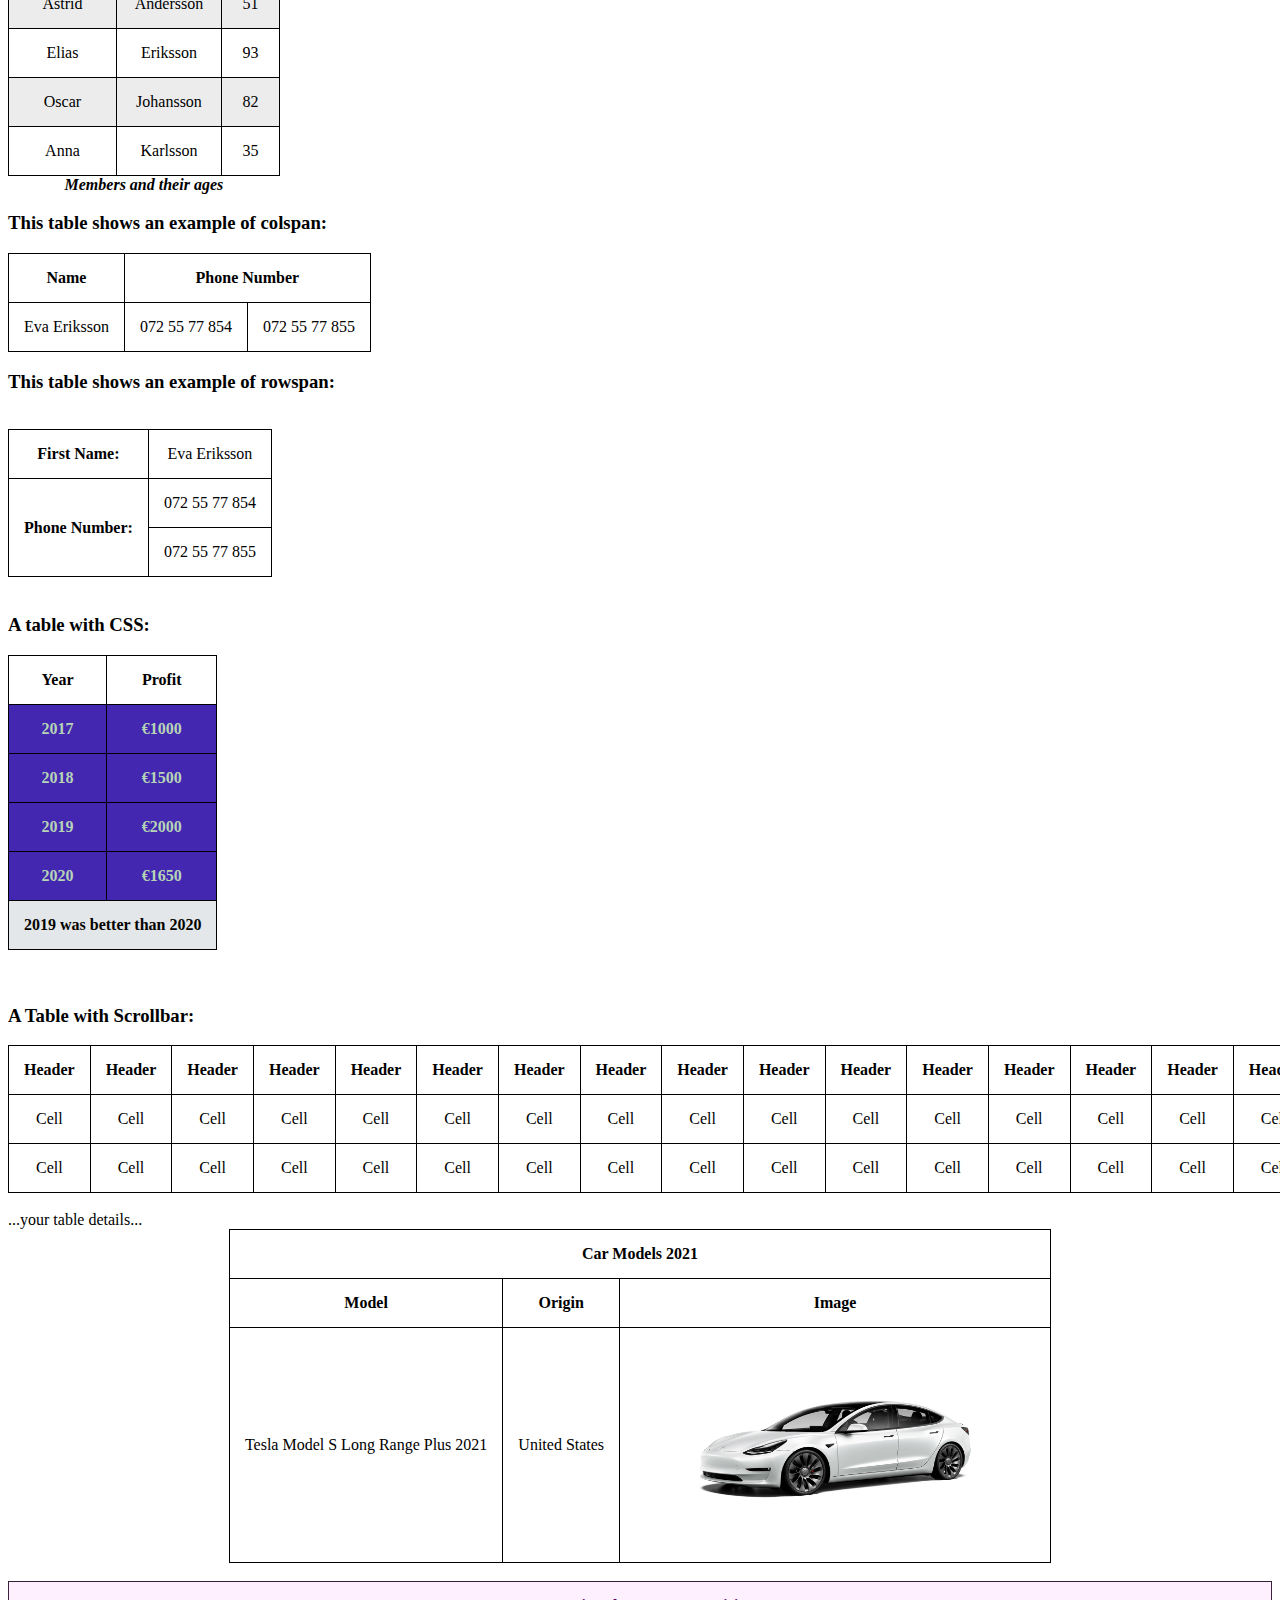
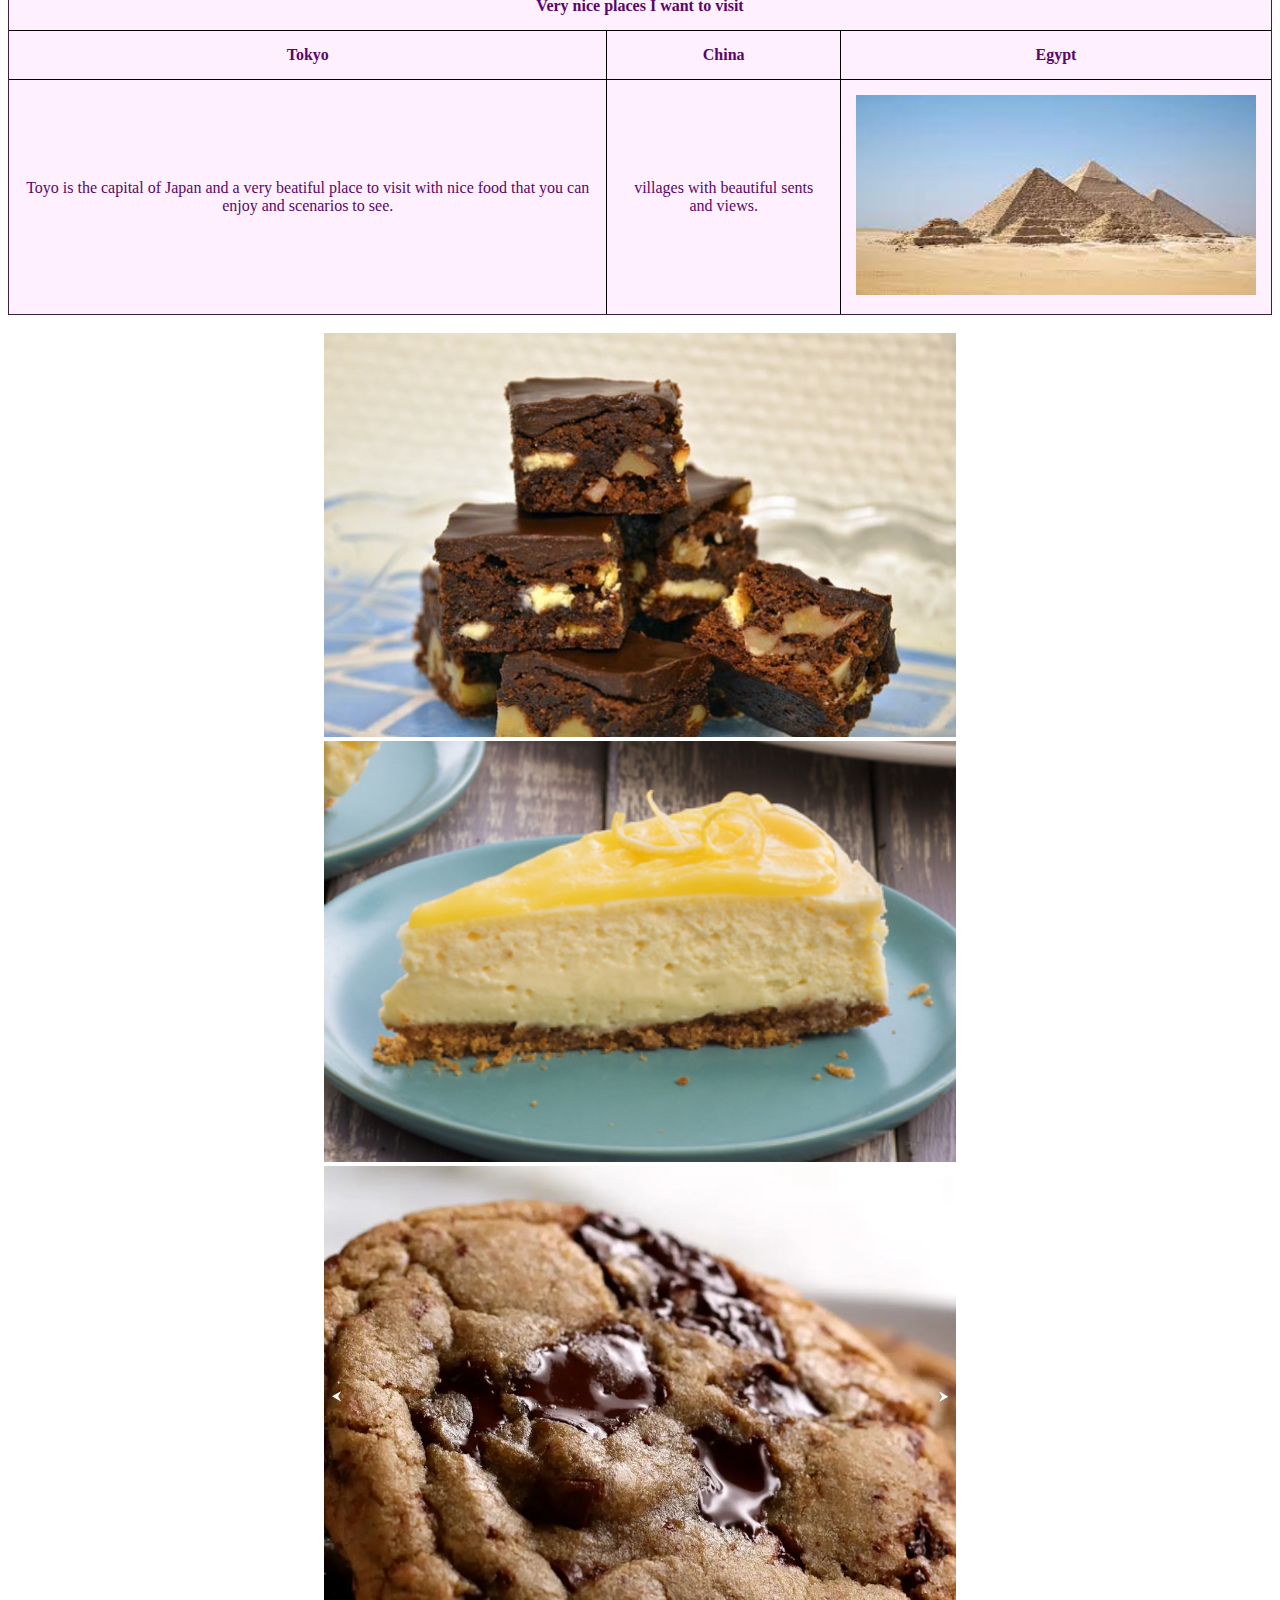
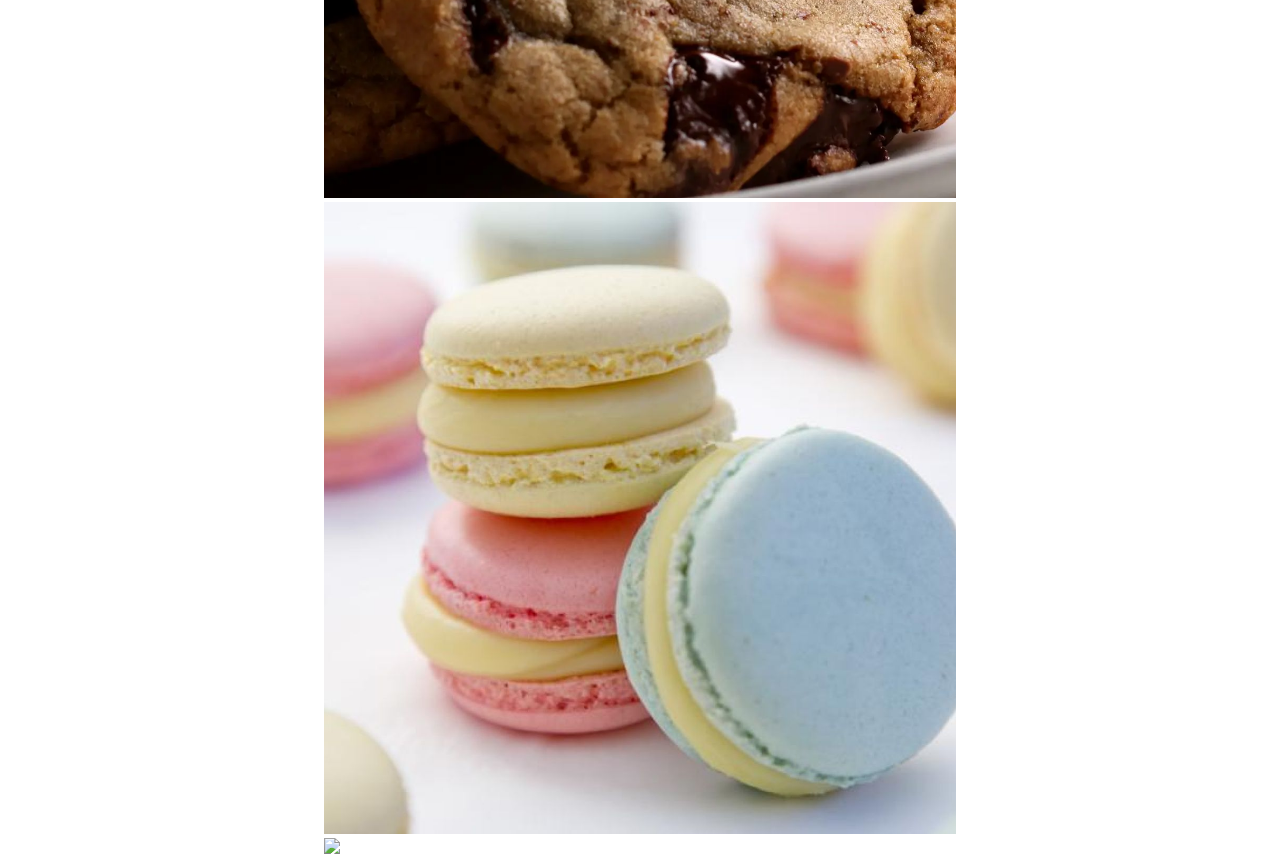
==== commit d27ade56: "Update about.html" ====
--- a/about.html
+++ b/about.html
@@ -519,7 +519,13 @@
 </table>
 
 <br>
-   
+ 
+        
+<link href="slider.css" rel="stylesheet" type="text/css" />
+        
+<script src="image-slider.js"></script>
+        
+
 <div class="div-content">
 
 <img class="mySlides" src="img1.jpg" style="width:100%">
@@ -530,6 +536,8 @@
 
 <img class="mySlides" src="img4.jpg" style="width:100%">
 
+<img class="mySlides" src="img5.jpg" style="width:100%">
+
 <button class="slider-button display-left" onclick="changeImage(-1)">&#11164;</button>
 
 <button class="slider-button display-right" onclick="changeImage(1)">&#11166;</button>
@@ -538,8 +546,5 @@
         
         
         
-<link href="slider.css" rel="stylesheet" type="text/css" />
-        
-<script src="image-slider.js"></script>
 
 </body>
